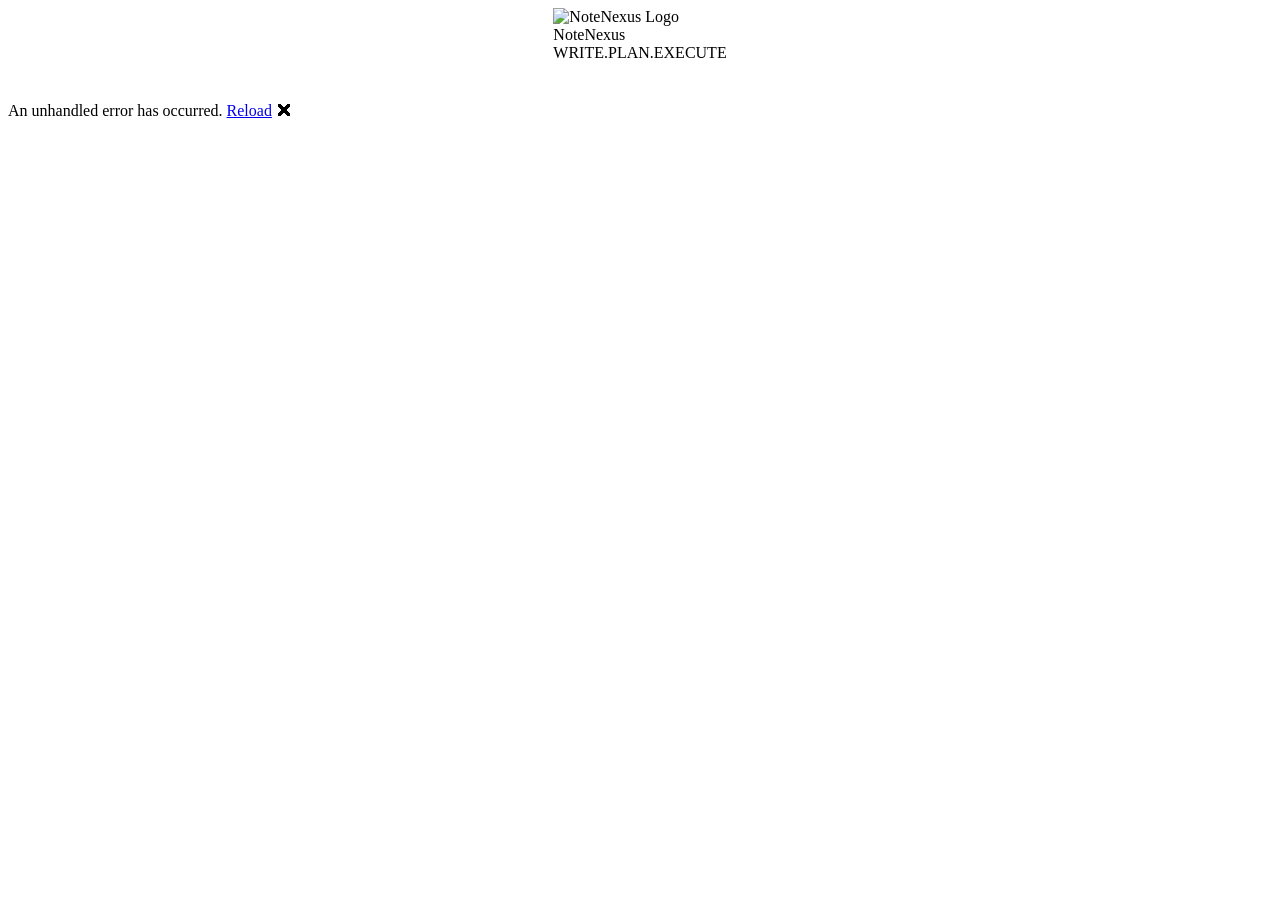
==== note-nexus-client/wwwroot/index.html @ 7351081a "Initial commit for NoteNexus" ====
<!DOCTYPE html>
<html lang="en">

<head>
    <meta charset="utf-8" />
    <meta name="viewport" content="width=device-width, initial-scale=1.0" />
    <meta name="description" content="NoteNexus - Smart productivity app for notes and tasks">
    <title>note-nexus-client</title>
    <base href="/" />
    <link rel="stylesheet" href="https://cdn.jsdelivr.net/npm/bootstrap-icons@1.11.3/font/bootstrap-icons.min.css">
    <link rel="stylesheet" href="lib/bootstrap/dist/css/bootstrap.min.css" />
    <link rel="stylesheet" href="css/app.css" />
    <link rel="icon" type="image/png" href="favicon.png" />
</head>

<body>
    <script>
        if (localStorage.getItem("theme") === "dark") {
            document.documentElement.classList.add("dark");
            document.body.classList.add("dark");
        }
    </script>

    <div id="app">
        <div class="splash-container">
            <div class="splash-content" style="display: flex; flex-direction: column; align-items: center; gap: 40px;">
                <div class="brand-composite brand-splash">
                    <img src="images/notenexus_icon_only.svg" alt="NoteNexus Logo"
                        class="brand-composite-img splash-icon-pulse" />
                    <div class="brand-composite-text-block">
                        <div class="brand-composite-title">NoteNexus</div>
                        <div class="brand-composite-line"></div>
                        <div class="brand-composite-subtitle">WRITE.PLAN.EXECUTE</div>
                    </div>
                </div>
                <div class="splash-spinner"></div>
            </div>
        </div>
    </div>

    <div id="blazor-error-ui">
        An unhandled error has occurred.
        <a href="." class="reload">Reload</a>
        <span class="dismiss">🗙</span>
    </div>

    <script src="js/theme.js"></script>
    <script src="_framework/blazor.webassembly.js"></script>
</body>
</html>
---- note-nexus-client/wwwroot/css/app.css ----
/* wwwroot/css/app.css */

:root {
    --bg-color: #f3f4f6;
    --sidebar-bg: linear-gradient(180deg, #0f4aa3, #1f7ae0);
    --card-bg: #ffffff;
    --text-color: #22324a;
    --muted-text: #888;
    --border-color: #e5e7eb;
    --input-bg: #ffffff;
    --button-bg: #1976d2;
    --button-text: #ffffff;
}

body.dark {
    --bg-color: #0f172a;
    --sidebar-bg: linear-gradient(180deg, #0b1220, #162033);
    --card-bg: #1e293b;
    --text-color: #f1f5f9;
    --muted-text: #cbd5e1;
    --border-color: #334155;
    --input-bg: #0f172a;
    --button-bg: #2563eb;
    --button-text: #ffffff;
}

:root {
    /* --- Default (Light Mode) Variables --- */
    --nexus-bg: #f4f7fa;         /* Main page background */
    --nexus-text: #333333;       /* Main text color */
    --card-bg: #ffffff;          /* Card background */
    --card-border: #e0e0e0;      /* Card border */
    --input-bg: #ffffff;         /* Inputs/Textareas */
    --input-border: #e0e0e0;     /* Input borders */
    /* You already have --nexus-blue defined somewhere, keep that! */
}

/* IMPORTANT: Tell the body to actually USE these variables */
body {
    background-color: var(--nexus-bg);
    color: var(--nexus-text);
    transition: background-color 0.3s ease, color 0.3s ease;
    margin: 0;
}

:root {
    /* The NoteNexus Color Palette */
    --nexus-blue: #1976d2;       /* Primary Action Color */
    --nexus-dark-blue: #0d47a1;  /* Sidebar Gradient Start */
    --nexus-light-blue: #2196f3; /* Sidebar Gradient End */
    --nexus-bg: #f0f2f5;         /* Light Grey Background */
    --nexus-text: #2c3e50;       /* Dark Text */
    --nexus-danger: #ef5350;     /* Delete Red */
    --card-radius: 12px;
    --card-shadow: 0 4px 12px rgba(0, 0, 0, 0.05);
}

body {
    background-color: var(--nexus-bg);
    font-family: 'Segoe UI', 'Roboto', Helvetica, Arial, sans-serif;
    color: var(--nexus-text);
}

/* --- SIDEBAR STYLING --- */
.sidebar {
    background-image: linear-gradient(180deg, var(--nexus-light-blue) 0%, var(--nexus-dark-blue) 100%);
    box-shadow: 4px 0 10px rgba(0,0,0,0.1);
}

.sidebar .nav-item a {
    color: rgba(255, 255, 255, 0.8) !important;
    border-radius: 8px;
    margin: 4px 12px;
    transition: all 0.2s ease;
}

.sidebar .nav-item a:hover {
    background-color: rgba(255, 255, 255, 0.1);
    color: white !important;
}

.sidebar .nav-item a.active {
    background-color: rgba(255, 255, 255, 0.25) !important;
    color: white !important;
    font-weight: 600;
    box-shadow: 0 2px 4px rgba(0,0,0,0.1);
}

.top-row.navbar {
    background-color: rgba(0,0,0,0.1);
    border-bottom: 1px solid rgba(255,255,255,0.1);
}

.navbar-brand {
    font-weight: bold;
    letter-spacing: 0.5px;
}

/* --- MAIN CONTENT CARDS --- */
.nexus-card {
    background-color: var(--card-bg);
    border-radius: var(--card-radius);
    box-shadow: var(--card-shadow);
    padding: 24px;
    border: 1px solid var(--card-border);
    transition: transform 0.2s, background-color 0.3s ease, color 0.3s ease, border-color 0.3s ease;
    color: var(--nexus-text);
}

/* Inputs */
input[type="text"], textarea {
    background-color: var(--input-bg);
    color: var(--nexus-text);
    border: 2px solid var(--input-border);
    border-radius: 8px;
    padding: 12px;
    transition: border-color 0.2s, background-color 0.3s ease, color 0.3s ease;
}

input[type="text"]:focus, textarea:focus {
    border-color: var(--nexus-blue);
    outline: none;
}

/* Buttons */
.btn-primary {
    background-color: var(--nexus-blue);
    border: none;
    border-radius: 6px;
    padding: 10px 20px;
    font-weight: 600;
    box-shadow: 0 2px 5px rgba(25, 118, 210, 0.3);
    color: white;
}

.btn-primary:hover {
    background-color: var(--nexus-dark-blue);
}

.btn-delete {
    color: var(--nexus-danger);
    background: #ffebee;
    border: none;
    padding: 8px 16px;
    border-radius: 6px;
    font-weight: 600;
    transition: background 0.2s;
}

.btn-delete:hover {
    background: #ffcdd2;
}

/* List Items */
.todo-item {
    background: var(--card-bg);
    border-bottom: 1px solid var(--card-border);
    padding: 16px;
    display: flex;
    align-items: center;
    justify-content: space-between;
    color: var(--nexus-text);
}

.todo-item:last-child {
    border-bottom: none;
}

/* 1. The Container for the whole page */
.page {
    display: flex;
    flex-direction: row;
    height: 100vh;
    overflow: hidden;
}

/* 2. The Sidebar (Force it to the left) */
.sidebar {
    width: 250px;
    height: 100vh;
    background-image: linear-gradient(180deg, var(--nexus-dark-blue) 0%, var(--nexus-blue) 100%);
    display: flex;
    flex-direction: column;
    z-index: 100;
}

/* 3. The Main Content Area (Take remaining space) */
main {
    flex: 1;
    overflow-y: auto;
    background-color: var(--nexus-bg);
    padding: 0;
    color: var(--nexus-text);
}

/* 4. Fix the Navigation Links spacing */
.nav-scrollable {
    display: flex;
    flex-direction: column;
    height: 100%;
    padding-top: 20px;
}

.nav-item {
    font-size: 1.1rem;
    margin-bottom: 5px;
}

/* Hide the hamburger menu on Desktop (we want a permanent sidebar) */
.navbar-toggler {
    display: none;
}

/* Make the top brand header look nice */
.top-row.navbar {
    height: 3.5rem;
    background-color: rgba(0,0,0,0.1);
    display: flex;
    align-items: center;
    padding-left: 1.5rem;
}

.navbar-brand {
    color: white !important;
    font-size: 1.2rem;
    font-weight: bold;
    text-decoration: none;
}

/* Delete icon */
button[title="Delete Task"]:hover {
    background-color: #d31919 !important;
}

/* --- MOBILE RESPONSIVENESS --- */
@media (max-width: 768px) {
    .page {
        flex-direction: column;
        color: var(--nexus-text);
    }

    .sidebar {
        width: 100%;
        height: auto;
        position: relative;
    }

    .navbar-toggler {
        display: block;
        border: 1px solid rgba(255,255,255,0.5);
        padding: 5px 10px;
        border-radius: 4px;
        background: transparent;
        cursor: pointer;
    }

    .navbar-toggler-icon {
        display: inline-block;
        width: 1.5em;
        height: 1.5em;
        background-image: url("data:image/svg+xml,%3csvg xmlns='http://www.w3.org/2000/svg' viewBox='0 0 30 30'%3e%3cpath stroke='rgba(255, 255, 255, 1)' stroke-linecap='round' stroke-miterlimit='10' stroke-width='2' d='M4 7h22M4 15h22M4 23h22'/%3e%3c/svg%3e");
        background-repeat: no-repeat;
        background-position: center;
        background-size: 100%;
    }

    main {
        height: calc(100vh - 60px);
    }
}

/* --- DESKTOP NAVIGATION FIX --- */
@media (min-width: 769px) {
    .nav-scrollable.collapse {
        display: block !important;
        height: 100% !important;
    }

    .nav-scrollable {
        display: block !important;
    }
}

/* --- NOTEPAD MOBILE LOGIC --- */

/* Desktop Default (Keep side-by-side) */
.notepad-list { width: 300px; display: flex; }
.notepad-editor { flex: 1; display: flex; }

/* Mobile Overrides */
@media (max-width: 768px) {
    .notepad-layout .notepad-list { 
        width: 100% !important; 
        display: flex !important; 
    }
    
    .notepad-layout .notepad-editor { 
        display: none !important; 
    }

    .notepad-layout.mobile-editing .notepad-list { 
        display: none !important; 
    }
    
    .notepad-layout.mobile-editing .notepad-editor { 
        display: flex !important; 
        width: 100% !important; 
    }
    
    .notepad-layout {
        height: calc(100vh - 60px) !important;
    }
}

/* --- SIDEBAR LOGO --- */
.logo-container {
    padding: 0 !important;
    display: flex;
    align-items: center;
    height: 100%;
}

.sidebar-logo {
    height: 40px; 
    width: auto;
    margin-left: 10px; 
}

/* --- REUSABLE DELETE COMPONENT --- */
.nexus-delete-btn {
    background-color: #ffebee;
    color: #d32f2f;
    border: none;
    padding: 8px 12px;
    border-radius: 6px;
    cursor: pointer;
    display: flex;
    align-items: center;
    gap: 6px;
    font-weight: 600;
    font-size: 0.9rem;
    transition: all 0.2s ease;
}

.nexus-delete-btn:hover {
    background-color: #ffcdd2;
    transform: translateY(-1px);
}

.nexus-delete-btn:active {
    transform: translateY(1px);
}

/* --- Dark Mode Overrides --- */
body.dark {
    --nexus-bg: #121212;
    --nexus-text: #e0e0e0;
    --card-bg: #1e1e1e;
    --card-border: #333333;
    --input-bg: #2d2d2d;
    --input-border: #444444;
    --nexus-blue: #64b5f6;
}

/* --- Ensure Components Use the Variables --- */
.nexus-card {
    background-color: var(--card-bg) !important;
    border-color: var(--card-border) !important;
    color: var(--nexus-text) !important;
    transition: all 0.3s ease;
}

input, textarea, select {
    background-color: var(--input-bg) !important;
    color: var(--nexus-text) !important;
    border-color: var(--input-border) !important;
    transition: all 0.3s ease;
}

body.dark .nexus-delete-btn {
    background-color: #4a2c2c;
    color: #ff8a80;
}

body.dark .nexus-delete-btn:hover {
    background-color: #5c3a3a;
}

/* --- MOBILE LAYOUT FIXES --- */
@media (max-width: 768px) {
    .page {
        flex-direction: column;
        height: auto;
        min-height: 100vh;
        overflow: visible;
    }

    .sidebar {
        width: 100%;
        height: auto;
        min-height: 70px;
        position: relative;
    }

    main {
        width: 100%;
        height: auto;
        overflow: visible;
    }

    .content {
        padding: 12px !important;
    }

    .top-bar {
        padding: 10px 12px !important;
        flex-wrap: wrap;
        gap: 8px;
    }

    .breadcrumbs {
        font-size: 0.85rem;
    }

    .nexus-card {
        width: 100%;
        max-width: 100%;
        margin: 0;
        padding: 16px;
        border-radius: 10px;
        box-sizing: border-box;
    }

    input[type="text"],
    textarea,
    select {
        width: 100%;
        box-sizing: border-box;
    }

    .btn-primary,
    .nexus-delete-btn,
    button {
        max-width: 100%;
    }

    .todo-item {
        gap: 10px;
        flex-wrap: wrap;
    }
}

@media (max-width: 768px) {
    .nav-scrollable {
        padding-top: 10px;
    }

    .nav-item {
        margin-bottom: 2px;
    }

    .sidebar .nav-item a {
        margin: 2px 8px;
        padding: 10px 12px;
        font-size: 0.95rem;
    }

    .top-row.navbar {
        height: auto;
        min-height: 60px;
        padding: 10px 14px;
    }

    .sidebar-logo {
        height: 30px;
    }
}

.bi {
    margin-right: 8px;
}

.bi {
    margin-right: 8px;
}

/* Mobile nav collapse behavior */
@media (max-width: 768px) {
    .navbar-toggler {
        display: block;
        border: 1px solid rgba(255,255,255,0.5);
        padding: 5px 10px;
        border-radius: 4px;
        background: transparent;
        cursor: pointer;
    }

    .navbar-toggler-icon {
        display: inline-block;
        width: 1.5em;
        height: 1.5em;
        background-image: url("data:image/svg+xml,%3csvg xmlns='http://www.w3.org/2000/svg' viewBox='0 0 30 30'%3e%3cpath stroke='rgba(255, 255, 255, 1)' stroke-linecap='round' stroke-miterlimit='10' stroke-width='2' d='M4 7h22M4 15h22M4 23h22'/%3e%3c/svg%3e");
        background-repeat: no-repeat;
        background-position: center;
        background-size: 100%;
    }

    .nav-scrollable.collapse {
        display: none;
    }

    .nav-scrollable {
        display: block;
        width: 100%;
        background: inherit;
    }
}

/* Desktop: always show menu */
@media (min-width: 769px) {
    .navbar-toggler {
        display: none;
    }

    .nav-scrollable {
        display: block !important;
        height: 100%;
    }

    .nav-scrollable.collapse {
        display: block !important;
    }
}

#blazor-error-ui {
    background: lightyellow;
    bottom: 0;
    box-shadow: 0 -1px 2px rgba(0, 0, 0, 0.2);
    display: none;
    left: 0;
    padding: 0.6rem 1.25rem 0.7rem 1.25rem;
    position: fixed;
    width: 100%;
    z-index: 1000;
}

#blazor-error-ui .dismiss {
    cursor: pointer;
    position: absolute;
    right: 0.75rem;
    top: 0.5rem;
}
/* --- SPLASH SCREEN STYLES --- */
.splash-container {
    display: flex;
    flex-direction: column;
    justify-content: center;
    align-items: center;
    height: 100vh;
    width: 100vw;
    background: linear-gradient(135deg, #0d47a1 0%, #1976d2 100%);
    position: fixed;
    top: 0;
    left: 0;
    z-index: 9999;
}

.splash-content {
    text-align: center;
    color: white;
    animation: fadeIn 1s ease-out;
}

.splash-logo {
    font-size: 3rem;
    font-weight: 800;
    letter-spacing: 2px;
    margin-bottom: 20px;
    display: flex;
    align-items: center;
    justify-content: center;
    gap: 15px;
}

.splash-icon-pulse {
    font-size: 3.5rem;
    color: #4fc3f7;
    animation: pulse 2s infinite ease-in-out;
}

.splash-spinner {
    width: 50px;
    height: 50px;
    border: 4px solid rgba(255, 255, 255, 0.3);
    border-radius: 50%;
    border-top-color: #fff;
    animation: spin 1s ease-in-out infinite;
    margin: 0 auto 20px;
}

.splash-text {
    font-size: 1.1rem;
    font-weight: 500;
    opacity: 0.9;
    letter-spacing: 1px;
    animation: pulseText 2s infinite ease-in-out;
}

@keyframes pulse {
    0% { transform: scale(1); opacity: 1; }
    50% { transform: scale(1.1); opacity: 0.8; }
    100% { transform: scale(1); opacity: 1; }
}

@keyframes spin {
    to { transform: rotate(360deg); }
}

@keyframes fadeIn {
    from { opacity: 0; transform: translateY(20px); }
    to { opacity: 1; transform: translateY(0); }
}

@keyframes pulseText {
    0%, 100% { opacity: 0.7; }
    50% { opacity: 1; }
}

body.dark .splash-container {
    background: linear-gradient(135deg, #0b1220 0%, #162033 100%);
}

.auth-logo-img {
    height: 35px;
    width: auto;
}

.splash-logo-img {
    height: 70px;
    width: auto;
}

/* --- COMPOSITE BRAND LOGO --- */
.brand-composite {
    display: flex;
    align-items: center;
}
.brand-composite-img {
    width: auto;
}
.brand-composite-text-block {
    display: flex;
    flex-direction: column;
    text-align: left;
}
.brand-composite-title {
    font-weight: 900;
    line-height: 1;
    color: inherit;
}
.brand-composite-line {
    background-color: #4fc3f7;
    width: 100%;
}
.brand-composite-subtitle {
    font-weight: 500;
    opacity: 0.85;
}

/* Size: Splash Screen */
.brand-splash { gap: 20px; color: white; }
.brand-splash .brand-composite-img { height: 180px; }
.brand-splash .brand-composite-title { font-size: 7rem; letter-spacing: 4px; }
.brand-splash .brand-composite-line { height: 6px; margin: 12px 0; border-radius: 4px; }
.brand-splash .brand-composite-subtitle { font-size: 2rem; letter-spacing: 2px; }

/* Size: Auth Pages */
.brand-auth { gap: 12px; color: var(--nexus-text); }
.brand-auth .brand-composite-img { height: 45px; }
.brand-auth .brand-composite-title { font-size: 1.8rem; letter-spacing: 1px; }
.brand-auth .brand-composite-line { height: 3px; margin: 4px 0; border-radius: 2px; }
.brand-auth .brand-composite-subtitle { font-size: 0.75rem; letter-spacing: 0.5px; }

/* Size: Sidebar */
.brand-sidebar { gap: 10px; color: white; padding-left: 5px; }
.brand-sidebar .brand-composite-img { height: 35px; }
.brand-sidebar .brand-composite-title { font-size: 1.3rem; letter-spacing: 0.5px; }
.brand-sidebar .brand-composite-line { height: 2px; margin: 3px 0; border-radius: 2px; }
.brand-sidebar .brand-composite-subtitle { font-size: 0.55rem; letter-spacing: 0.5px; opacity: 0.7; }

/* --- COMPOSITE BRAND LOGO MOBILE FIXES --- */
@media (max-width: 768px) {
    /* Splash Screen Mobile Adjustments */
    .brand-splash { gap: 15px; flex-direction: column; text-align: center; }
    .brand-splash .brand-composite-text-block { align-items: center; text-align: center; }
    .brand-splash .brand-composite-img { height: 90px; }
    .brand-splash .brand-composite-title { font-size: 2.8rem; letter-spacing: 1px; }
    .brand-splash .brand-composite-line { height: 4px; margin: 6px 0; width: 60%; }
    .brand-splash .brand-composite-subtitle { font-size: 0.9rem; letter-spacing: 1px; }

    /* Auth Pages Mobile Adjustments */
    .brand-auth { gap: 10px; }
    .brand-auth .brand-composite-img { height: 35px; }
    .brand-auth .brand-composite-title { font-size: 1.4rem; letter-spacing: 0.5px; }
    .brand-auth .brand-composite-line { height: 2px; margin: 3px 0; }
    .brand-auth .brand-composite-subtitle { font-size: 0.6rem; letter-spacing: 0.2px; }

    /* Sidebar Mobile Adjustments */
    .brand-sidebar { gap: 8px; padding-left: 0; }
    .brand-sidebar .brand-composite-img { height: 28px; }
    .brand-sidebar .brand-composite-title { font-size: 1.2rem; letter-spacing: 0.5px; }
    .brand-sidebar .brand-composite-line { height: 2px; margin: 2px 0; }
    .brand-sidebar .brand-composite-subtitle { font-size: 0.55rem; letter-spacing: 0.2px; }

    /* Layout fixes */
    .top-row.navbar {
        justify-content: center;
        width: 100%;
        box-sizing: border-box;
        position: relative;
    }
    .navbar-toggler {
        position: absolute;
        right: 14px;
    }
}
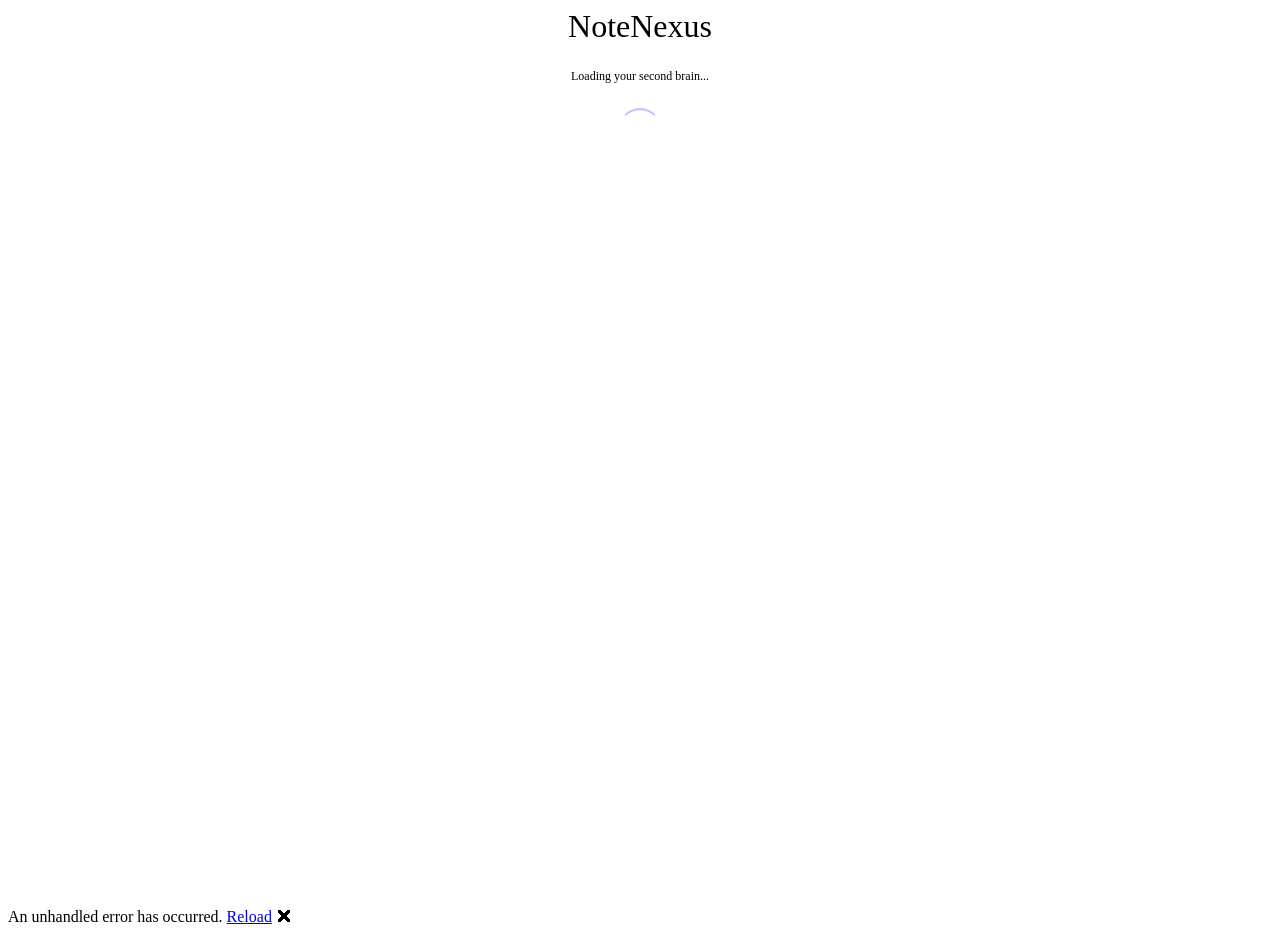
==== commit a5f51e98: "feat: complete UI redesign - premium dark theme with Fraunces typography, gradient accents, and glas" ====
--- a/note-nexus-client/wwwroot/index.html
+++ b/note-nexus-client/wwwroot/index.html
@@ -4,36 +4,28 @@
 <head>
     <meta charset="utf-8" />
     <meta name="viewport" content="width=device-width, initial-scale=1.0" />
-    <meta name="description" content="NoteNexus - Smart productivity app for notes and tasks">
-    <title>note-nexus-client</title>
+    <meta name="description" content="NoteNexus - Your second brain for notes and tasks">
+    <title>NoteNexus</title>
     <base href="/" />
+    <link rel="preconnect" href="https://fonts.googleapis.com">
+    <link rel="preconnect" href="https://fonts.gstatic.com" crossorigin>
+    <link href="https://fonts.googleapis.com/css2?family=Fraunces:ital,opsz,wght@0,9..144,300;0,9..144,500;1,9..144,300&family=DM+Sans:wght@300;400;500&display=swap" rel="stylesheet">
     <link rel="stylesheet" href="https://cdn.jsdelivr.net/npm/bootstrap-icons@1.11.3/font/bootstrap-icons.min.css">
-    <link rel="stylesheet" href="lib/bootstrap/dist/css/bootstrap.min.css" />
     <link rel="stylesheet" href="css/app.css" />
+    <link rel="stylesheet" href="css/dashboard-redesign.css" />
     <link rel="icon" type="image/png" href="favicon.png" />
 </head>
 
 <body>
-    <script>
-        if (localStorage.getItem("theme") === "dark") {
-            document.documentElement.classList.add("dark");
-            document.body.classList.add("dark");
-        }
-    </script>
-
     <div id="app">
-        <div class="splash-container">
-            <div class="splash-content" style="display: flex; flex-direction: column; align-items: center; gap: 40px;">
-                <div class="brand-composite brand-splash">
-                    <img src="images/notenexus_icon_only.svg" alt="NoteNexus Logo"
-                        class="brand-composite-img splash-icon-pulse" />
-                    <div class="brand-composite-text-block">
-                        <div class="brand-composite-title">NoteNexus</div>
-                        <div class="brand-composite-line"></div>
-                        <div class="brand-composite-subtitle">WRITE.PLAN.EXECUTE</div>
-                    </div>
+        <div class="nn-root" style="height:100vh; justify-content:center; align-items:center;">
+            <div style="display:flex; flex-direction:column; align-items:center; gap:24px; animation: fadeIn 0.8s ease-out;">
+                <div class="nn-logo-mark" style="font-size:32px; gap:12px;">
+                    <span class="nn-logo-dot" style="width:12px; height:12px;"></span>
+                    NoteNexus
                 </div>
-                <div class="splash-spinner"></div>
+                <div class="nn-logo-sub" style="font-size:12px;">Loading your second brain...</div>
+                <div style="width:40px; height:40px; border:2px solid rgba(255,255,255,0.1); border-top-color:rgba(167,139,250,0.6); border-radius:50%; animation:spin 0.8s linear infinite;"></div>
             </div>
         </div>
     </div>
@@ -44,6 +36,11 @@
         <span class="dismiss">🗙</span>
     </div>
 
+    <style>
+        @keyframes spin { to { transform: rotate(360deg); } }
+        @keyframes fadeIn { from { opacity: 0; transform: translateY(10px); } to { opacity: 1; transform: translateY(0); } }
+    </style>
+
     <script src="js/theme.js"></script>
     <script src="_framework/blazor.webassembly.js"></script>
 </body>
--- a/note-nexus-client/wwwroot/css/dashboard-redesign.css
+++ b/note-nexus-client/wwwroot/css/dashboard-redesign.css
@@ -0,0 +1,605 @@
+@import url('https://fonts.googleapis.com/css2?family=Fraunces:ital,opsz,wght@0,9..144,300;0,9..144,500;1,9..144,300&family=DM+Sans:wght@300;400;500&display=swap');
+
+.nn-root {
+  display: flex;
+  height: 100vh;
+  font-family: 'DM Sans', sans-serif;
+  background: #0d0d0f;
+  overflow: hidden;
+  position: relative;
+}
+
+.nn-sidebar {
+  width: 220px;
+  background: #111114;
+  border-right: 0.5px solid rgba(255,255,255,0.07);
+  display: flex;
+  flex-direction: column;
+  padding: 24px 0;
+  flex-shrink: 0;
+}
+
+.nn-logo {
+  padding: 0 20px 28px;
+  border-bottom: 0.5px solid rgba(255,255,255,0.06);
+}
+
+.nn-logo-mark {
+  font-family: 'Fraunces', serif;
+  font-weight: 500;
+  font-size: 20px;
+  color: #fff;
+  letter-spacing: -0.5px;
+  display: flex;
+  align-items: center;
+  gap: 8px;
+}
+
+.nn-logo-dot {
+  width: 8px; height: 8px;
+  background: linear-gradient(135deg, #a78bfa, #60a5fa);
+  border-radius: 50%;
+  display: inline-block;
+}
+
+.nn-logo-sub {
+  font-size: 10px;
+  color: rgba(255,255,255,0.3);
+  margin-top: 2px;
+  letter-spacing: 1px;
+  text-transform: uppercase;
+  font-weight: 400;
+}
+
+.nn-workspace {
+  padding: 16px 20px 0;
+  font-size: 10px;
+  letter-spacing: 1px;
+  color: rgba(255,255,255,0.25);
+  text-transform: uppercase;
+  font-weight: 500;
+}
+
+.nn-user-badge {
+  margin: 8px 12px 16px;
+  background: rgba(255,255,255,0.04);
+  border: 0.5px solid rgba(255,255,255,0.08);
+  border-radius: 8px;
+  padding: 8px 10px;
+  display: flex;
+  align-items: center;
+  gap: 8px;
+  cursor: pointer;
+}
+
+.nn-avatar {
+  width: 26px; height: 26px;
+  border-radius: 50%;
+  background: linear-gradient(135deg, #a78bfa 0%, #60a5fa 100%);
+  display: flex; align-items: center; justify-content: center;
+  font-size: 10px; font-weight: 500; color: #fff;
+  flex-shrink: 0;
+}
+
+.nn-user-name {
+  font-size: 12px;
+  color: rgba(255,255,255,0.65);
+  white-space: nowrap;
+  overflow: hidden;
+  text-overflow: ellipsis;
+}
+
+.nn-nav {
+  padding: 4px 12px;
+  flex: 1;
+}
+
+.nn-nav-label {
+  font-size: 10px;
+  letter-spacing: 1px;
+  color: rgba(255,255,255,0.2);
+  text-transform: uppercase;
+  padding: 12px 8px 6px;
+  font-weight: 500;
+}
+
+.nn-nav-item {
+  display: flex;
+  align-items: center;
+  gap: 10px;
+  padding: 9px 10px;
+  border-radius: 8px;
+  cursor: pointer;
+  color: rgba(255,255,255,0.45);
+  font-size: 13.5px;
+  font-weight: 400;
+  transition: all 0.15s;
+  margin-bottom: 1px;
+  text-decoration: none;
+}
+
+.nn-nav-item:hover {
+  background: rgba(255,255,255,0.05);
+  color: rgba(255,255,255,0.8);
+}
+
+.nn-nav-item.active {
+  background: rgba(167,139,250,0.12);
+  color: #c4b5fd;
+}
+
+.nn-nav-icon {
+  width: 15px; height: 15px; opacity: 0.7;
+  flex-shrink: 0;
+}
+
+.nn-nav-item.active .nn-nav-icon { opacity: 1; }
+
+.nn-nav-count {
+  margin-left: auto;
+  background: rgba(167,139,250,0.2);
+  color: #a78bfa;
+  font-size: 10px;
+  font-weight: 500;
+  padding: 1px 6px;
+  border-radius: 20px;
+}
+
+.nn-sidebar-footer {
+  padding: 16px 12px 0;
+  border-top: 0.5px solid rgba(255,255,255,0.06);
+}
+
+.nn-logout-btn {
+  width: 100%;
+  padding: 8px 10px;
+  border-radius: 8px;
+  border: 0.5px solid rgba(255,255,255,0.08);
+  background: transparent;
+  color: rgba(255,255,255,0.3);
+  font-size: 12px;
+  font-family: 'DM Sans', sans-serif;
+  cursor: pointer;
+  display: flex; align-items: center; gap: 8px;
+  transition: all 0.15s;
+}
+.nn-logout-btn:hover { color: rgba(255,255,255,0.6); background: rgba(255,255,255,0.04); }
+
+.nn-main {
+  flex: 1;
+  background: #0d0d0f;
+  overflow: hidden;
+  display: flex;
+  flex-direction: column;
+}
+
+.nn-topbar {
+  height: 52px;
+  border-bottom: 0.5px solid rgba(255,255,255,0.06);
+  display: flex;
+  align-items: center;
+  padding: 0 24px;
+  gap: 12px;
+  flex-shrink: 0;
+}
+
+.nn-breadcrumb {
+  font-size: 13px;
+  color: rgba(255,255,255,0.3);
+  display: flex; align-items: center; gap: 6px;
+}
+
+.nn-breadcrumb span { color: rgba(255,255,255,0.65); }
+
+.nn-topbar-actions {
+  margin-left: auto;
+  display: flex; align-items: center; gap: 8px;
+}
+
+.nn-search {
+  background: rgba(255,255,255,0.05);
+  border: 0.5px solid rgba(255,255,255,0.08);
+  border-radius: 8px;
+  padding: 6px 12px;
+  font-size: 12px;
+  color: rgba(255,255,255,0.5);
+  font-family: 'DM Sans', sans-serif;
+  width: 160px;
+}
+
+.nn-icon-btn {
+  width: 32px; height: 32px;
+  border-radius: 8px;
+  border: 0.5px solid rgba(255,255,255,0.08);
+  background: rgba(255,255,255,0.04);
+  display: flex; align-items: center; justify-content: center;
+  cursor: pointer;
+  color: rgba(255,255,255,0.4);
+}
+
+.nn-content {
+  flex: 1;
+  padding: 24px;
+  overflow: auto;
+  display: grid;
+  grid-template-columns: 1fr 1fr;
+  gap: 16px;
+  align-content: start;
+}
+
+.nn-stat-row {
+  grid-column: 1 / -1;
+  display: grid;
+  grid-template-columns: repeat(3, 1fr);
+  gap: 10px;
+}
+
+.nn-stat {
+  background: rgba(255,255,255,0.03);
+  border: 0.5px solid rgba(255,255,255,0.07);
+  border-radius: 10px;
+  padding: 14px 16px;
+}
+
+.nn-stat-label {
+  font-size: 11px;
+  color: rgba(255,255,255,0.3);
+  text-transform: uppercase;
+  letter-spacing: 0.8px;
+  font-weight: 500;
+  margin-bottom: 6px;
+}
+
+.nn-stat-value {
+  font-family: 'Fraunces', serif;
+  font-size: 26px;
+  font-weight: 300;
+  color: #fff;
+  line-height: 1;
+}
+
+.nn-stat-delta {
+  font-size: 11px;
+  color: #34d399;
+  margin-top: 4px;
+}
+
+.nn-card {
+  background: #111114;
+  border: 0.5px solid rgba(255,255,255,0.07);
+  border-radius: 14px;
+  padding: 20px;
+  display: flex;
+  flex-direction: column;
+  gap: 14px;
+  min-height: 240px;
+}
+
+.nn-card-header {
+  display: flex;
+  align-items: center;
+  justify-content: space-between;
+}
+
+.nn-card-title {
+  font-family: 'Fraunces', serif;
+  font-size: 17px;
+  font-weight: 500;
+  color: #fff;
+  letter-spacing: -0.3px;
+  display: flex; align-items: center; gap: 8px;
+}
+
+.nn-card-icon {
+  width: 28px; height: 28px;
+  border-radius: 8px;
+  display: flex; align-items: center; justify-content: center;
+  font-size: 13px;
+}
+
+.nn-card-icon.todo { background: rgba(167,139,250,0.15); }
+.nn-card-icon.notes { background: rgba(251,191,36,0.12); }
+
+.nn-add-row {
+  display: flex; gap: 8px;
+}
+
+.nn-input {
+  flex: 1;
+  background: rgba(255,255,255,0.04);
+  border: 0.5px solid rgba(255,255,255,0.1);
+  border-radius: 8px;
+  padding: 8px 12px;
+  font-size: 13px;
+  color: rgba(255,255,255,0.7);
+  font-family: 'DM Sans', sans-serif;
+  outline: none;
+}
+
+.nn-input:focus {
+  border-color: rgba(167,139,250,0.4);
+  background: rgba(167,139,250,0.05);
+}
+
+.nn-input::placeholder { color: rgba(255,255,255,0.2); }
+
+.nn-btn-primary {
+  background: linear-gradient(135deg, #7c3aed, #4f46e5);
+  border: none;
+  border-radius: 8px;
+  padding: 8px 16px;
+  font-size: 12px;
+  font-weight: 500;
+  color: #fff;
+  font-family: 'DM Sans', sans-serif;
+  cursor: pointer;
+  white-space: nowrap;
+}
+
+.nn-task-list {
+  display: flex; flex-direction: column; gap: 6px;
+}
+
+.nn-task {
+  display: flex; align-items: center; gap: 10px;
+  padding: 9px 10px;
+  border-radius: 8px;
+  background: rgba(255,255,255,0.02);
+  border: 0.5px solid rgba(255,255,255,0.05);
+  cursor: pointer;
+  transition: all 0.15s;
+}
+
+.nn-task:hover { background: rgba(255,255,255,0.05); }
+
+.nn-task.done .nn-task-text {
+  text-decoration: line-through;
+  color: rgba(255,255,255,0.2);
+}
+
+.nn-checkbox {
+  width: 16px; height: 16px;
+  border-radius: 4px;
+  border: 1.5px solid rgba(255,255,255,0.15);
+  flex-shrink: 0;
+  display: flex; align-items: center; justify-content: center;
+}
+
+.nn-task.done .nn-checkbox {
+  background: #7c3aed;
+  border-color: #7c3aed;
+}
+
+.nn-check-mark {
+  width: 8px; height: 5px;
+  border-bottom: 1.5px solid #fff;
+  border-left: 1.5px solid #fff;
+  transform: rotate(-45deg) translateY(-1px);
+}
+
+.nn-task-text {
+  font-size: 13px;
+  color: rgba(255,255,255,0.65);
+  flex: 1;
+}
+
+.nn-task-tag {
+  font-size: 10px;
+  padding: 2px 7px;
+  border-radius: 20px;
+  font-weight: 500;
+}
+
+.nn-tag-high { background: rgba(239,68,68,0.12); color: #f87171; }
+.nn-tag-mid { background: rgba(251,191,36,0.12); color: #fbbf24; }
+.nn-tag-low { background: rgba(52,211,153,0.12); color: #34d399; }
+
+.nn-textarea {
+  background: rgba(255,255,255,0.03);
+  border: 0.5px solid rgba(255,255,255,0.08);
+  border-radius: 8px;
+  padding: 10px 12px;
+  font-size: 13px;
+  color: rgba(255,255,255,0.6);
+  font-family: 'DM Sans', sans-serif;
+  resize: none;
+  flex: 1;
+  outline: none;
+  line-height: 1.6;
+  min-height: 80px;
+}
+
+.nn-textarea:focus {
+  border-color: rgba(251,191,36,0.3);
+  background: rgba(251,191,36,0.03);
+}
+
+.nn-textarea::placeholder { color: rgba(255,255,255,0.18); }
+
+.nn-note-actions {
+  display: flex; justify-content: space-between; align-items: center;
+}
+
+.nn-tag-row {
+  display: flex; gap: 6px;
+}
+
+.nn-note-tag {
+  font-size: 10px;
+  padding: 3px 8px;
+  border-radius: 20px;
+  background: rgba(255,255,255,0.05);
+  border: 0.5px solid rgba(255,255,255,0.08);
+  color: rgba(255,255,255,0.35);
+  cursor: pointer;
+}
+
+.nn-btn-save {
+  background: rgba(251,191,36,0.15);
+  border: 0.5px solid rgba(251,191,36,0.25);
+  border-radius: 8px;
+  padding: 7px 14px;
+  font-size: 12px;
+  font-weight: 500;
+  color: #fbbf24;
+  font-family: 'DM Sans', sans-serif;
+  cursor: pointer;
+}
+
+.nn-saved-notes {
+  display: flex; flex-direction: column; gap: 6px;
+}
+
+.nn-note-pill {
+  display: flex; align-items: center; gap: 8px;
+  padding: 7px 10px;
+  background: rgba(255,255,255,0.02);
+  border: 0.5px solid rgba(255,255,255,0.05);
+  border-radius: 7px;
+}
+
+.nn-note-pill-dot {
+  width: 6px; height: 6px;
+  border-radius: 50%;
+  background: #fbbf24;
+  flex-shrink: 0;
+}
+
+.nn-note-pill-text {
+  font-size: 12px;
+  color: rgba(255,255,255,0.45);
+  flex: 1;
+  white-space: nowrap;
+  overflow: hidden;
+  text-overflow: ellipsis;
+}
+
+.nn-note-pill-time {
+  font-size: 10px;
+  color: rgba(255,255,255,0.2);
+}
+
+.nn-glow {
+  position: absolute;
+  width: 300px; height: 300px;
+  border-radius: 50%;
+  filter: blur(80px);
+  pointer-events: none;
+  opacity: 0.07;
+}
+
+.nn-glow-purple { background: #7c3aed; top: -80px; right: 80px; }
+.nn-glow-blue { background: #2563eb; bottom: -100px; right: 200px; }
+
+/* --- AUTH PAGES --- */
+.nn-auth-card {
+  background: #111114;
+  border: 0.5px solid rgba(255,255,255,0.07);
+  border-radius: 14px;
+  padding: 32px;
+  width: 100%;
+  max-width: 380px;
+  display: flex;
+  flex-direction: column;
+  gap: 20px;
+}
+
+.nn-auth-title {
+  font-family: 'Fraunces', serif;
+  font-size: 22px;
+  font-weight: 500;
+  color: #fff;
+  letter-spacing: -0.3px;
+  margin: 0;
+}
+
+.nn-auth-subtitle {
+  font-size: 13px;
+  color: rgba(255,255,255,0.3);
+  margin: -12px 0 0;
+}
+
+.nn-auth-field {
+  display: flex;
+  flex-direction: column;
+  gap: 6px;
+}
+
+.nn-auth-label {
+  font-size: 12px;
+  color: rgba(255,255,255,0.4);
+  font-weight: 500;
+}
+
+.nn-auth-error {
+  background: rgba(239,68,68,0.1);
+  border: 0.5px solid rgba(239,68,68,0.2);
+  border-radius: 8px;
+  padding: 10px 14px;
+  font-size: 12px;
+  color: #f87171;
+}
+
+.nn-auth-submit {
+  width: 100%;
+  padding: 10px 16px;
+  font-size: 13px;
+  margin-top: 4px;
+  display: flex;
+  align-items: center;
+  justify-content: center;
+}
+
+.nn-auth-footer {
+  text-align: center;
+  font-size: 12px;
+  color: rgba(255,255,255,0.3);
+}
+
+.nn-auth-link {
+  color: #a78bfa;
+  text-decoration: none;
+  font-weight: 500;
+}
+
+.nn-auth-link:hover {
+  color: #c4b5fd;
+  text-decoration: underline;
+}
+
+/* --- BLAZOR ERROR UI --- */
+#blazor-error-ui {
+  background: #1a1a1e;
+  border-top: 1px solid rgba(239,68,68,0.3);
+  bottom: 0;
+  display: none;
+  left: 0;
+  padding: 0.6rem 1.25rem 0.7rem 1.25rem;
+  position: fixed;
+  width: 100%;
+  z-index: 1000;
+  color: #f87171;
+  font-family: 'DM Sans', sans-serif;
+  font-size: 13px;
+}
+
+#blazor-error-ui .reload {
+  color: #a78bfa;
+}
+
+#blazor-error-ui .dismiss {
+  cursor: pointer;
+  position: absolute;
+  right: 0.75rem;
+  top: 0.5rem;
+}
+
+/* --- MOBILE RESPONSIVENESS --- */
+@media (max-width: 768px) {
+  .nn-sidebar { display: none; }
+  .nn-content { grid-template-columns: 1fr; }
+  .nn-stat-row { grid-template-columns: 1fr; }
+  .nn-topbar { padding: 0 16px; }
+  .nn-search { width: 120px; }
+  .nn-auth-card { margin: 0 16px; }
+}
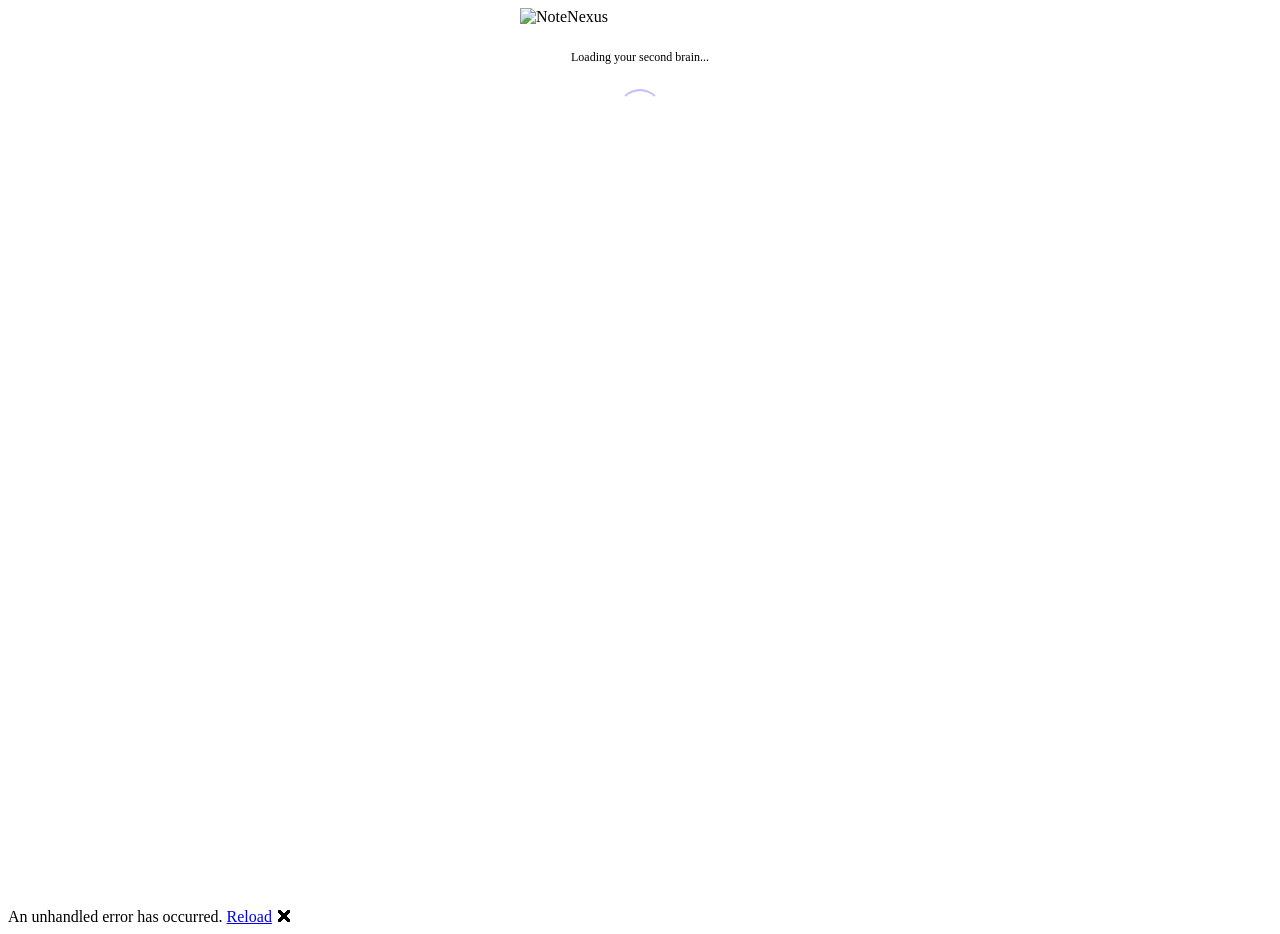
==== commit 0e95207d: "feat: replace text/dot logo with official NoteNexus SVG concept logo across all layouts" ====
--- a/note-nexus-client/wwwroot/index.html
+++ b/note-nexus-client/wwwroot/index.html
@@ -20,10 +20,7 @@
     <div id="app">
         <div class="nn-root" style="height:100vh; justify-content:center; align-items:center;">
             <div style="display:flex; flex-direction:column; align-items:center; gap:24px; animation: fadeIn 0.8s ease-out;">
-                <div class="nn-logo-mark" style="font-size:32px; gap:12px;">
-                    <span class="nn-logo-dot" style="width:12px; height:12px;"></span>
-                    NoteNexus
-                </div>
+                <img src="images/notenexus_concept2_transparent.svg" alt="NoteNexus" style="width:240px; height:auto;" />
                 <div class="nn-logo-sub" style="font-size:12px;">Loading your second brain...</div>
                 <div style="width:40px; height:40px; border:2px solid rgba(255,255,255,0.1); border-top-color:rgba(167,139,250,0.6); border-radius:50%; animation:spin 0.8s linear infinite;"></div>
             </div>
--- a/note-nexus-client/wwwroot/css/dashboard-redesign.css
+++ b/note-nexus-client/wwwroot/css/dashboard-redesign.css
@@ -24,22 +24,22 @@
   border-bottom: 0.5px solid rgba(255,255,255,0.06);
 }
 
-.nn-logo-mark {
-  font-family: 'Fraunces', serif;
-  font-weight: 500;
-  font-size: 20px;
-  color: #fff;
-  letter-spacing: -0.5px;
-  display: flex;
-  align-items: center;
-  gap: 8px;
-}
-
-.nn-logo-dot {
-  width: 8px; height: 8px;
-  background: linear-gradient(135deg, #a78bfa, #60a5fa);
-  border-radius: 50%;
-  display: inline-block;
+.nn-logo-img {
+  width: 140px;
+  height: auto;
+  display: block;
+}
+
+.nn-logo-img-sm {
+  width: 110px;
+  height: auto;
+  display: block;
+}
+
+.nn-logo-img-auth {
+  width: 180px;
+  height: auto;
+  display: block;
 }
 
 .nn-logo-sub {
@@ -565,6 +565,91 @@
 .nn-auth-link:hover {
   color: #c4b5fd;
   text-decoration: underline;
+}
+
+/* --- OVERRIDE legacy app.css !important rules --- */
+/* The old app.css forces white backgrounds on ALL inputs.
+   These rules reclaim dark styling for the new design. */
+.nn-root input,
+.nn-root textarea,
+.nn-root select,
+.nn-auth-card input,
+.nn-auth-card textarea,
+.nn-auth-root input,
+.nn-auth-root textarea {
+  background-color: rgba(255,255,255,0.04) !important;
+  color: rgba(255,255,255,0.7) !important;
+  border-color: rgba(255,255,255,0.1) !important;
+  border-radius: 8px;
+  font-family: 'DM Sans', sans-serif;
+}
+
+.nn-root input:focus,
+.nn-root textarea:focus,
+.nn-auth-card input:focus,
+.nn-auth-card textarea:focus,
+.nn-auth-root input:focus,
+.nn-auth-root textarea:focus {
+  border-color: rgba(167,139,250,0.4) !important;
+  background-color: rgba(167,139,250,0.05) !important;
+  outline: none;
+}
+
+.nn-root input::placeholder,
+.nn-root textarea::placeholder,
+.nn-auth-card input::placeholder,
+.nn-auth-card textarea::placeholder {
+  color: rgba(255,255,255,0.2) !important;
+}
+
+/* Force body dark background for auth pages */
+.nn-auth-root {
+  background: #0d0d0f !important;
+}
+
+/* Password field wrapper - keeps toggle button aligned */
+.nn-password-wrapper {
+  position: relative;
+  width: 100%;
+}
+
+.nn-password-input {
+  width: 100% !important;
+  padding-right: 40px !important;
+  box-sizing: border-box !important;
+}
+
+.nn-password-toggle {
+  position: absolute;
+  right: 8px;
+  top: 50%;
+  transform: translateY(-50%);
+  background: none;
+  border: none;
+  color: rgba(255,255,255,0.3);
+  cursor: pointer;
+  padding: 4px;
+  font-size: 14px;
+  line-height: 1;
+}
+
+.nn-password-toggle:hover {
+  color: rgba(255,255,255,0.6);
+}
+
+/* Auth card input consistency */
+.nn-auth-card .nn-input {
+  width: 100% !important;
+  box-sizing: border-box !important;
+}
+
+/* Ensure auth main takes full height for centering */
+.nn-auth-main {
+  flex: 1;
+  display: flex;
+  align-items: center;
+  justify-content: center;
+  padding: 0 1.5rem 2rem;
 }
 
 /* --- BLAZOR ERROR UI --- */
@@ -594,12 +679,310 @@
   top: 0.5rem;
 }
 
-/* --- MOBILE RESPONSIVENESS --- */
+/* ========================================
+   MOBILE BOTTOM NAVIGATION BAR
+   ======================================== */
+.nn-bottom-nav {
+  display: none; /* Hidden on desktop */
+}
+
+/* ========================================
+   MOBILE TOPBAR (replaces desktop topbar)
+   ======================================== */
+.nn-mobile-topbar {
+  display: none; /* Hidden on desktop */
+}
+
+/* ========================================
+   GREETING SECTION
+   ======================================== */
+.nn-greeting {
+  display: none; /* Hidden on desktop */
+}
+
+/* ========================================
+   MOBILE RESPONSIVENESS
+   ======================================== */
 @media (max-width: 768px) {
-  .nn-sidebar { display: none; }
-  .nn-content { grid-template-columns: 1fr; }
-  .nn-stat-row { grid-template-columns: 1fr; }
-  .nn-topbar { padding: 0 16px; }
-  .nn-search { width: 120px; }
+  /* Hide desktop sidebar */
+  .nn-sidebar { display: none !important; }
+
+  /* Hide desktop topbar */
+  .nn-topbar { display: none !important; }
+
+  /* Show mobile topbar */
+  .nn-mobile-topbar {
+    display: flex !important;
+    height: 48px;
+    background: #111114;
+    border-bottom: 0.5px solid rgba(255,255,255,0.06);
+    align-items: center;
+    padding: 0 16px;
+    gap: 10px;
+    flex-shrink: 0;
+  }
+
+  .nn-mobile-logo {
+    display: flex;
+    align-items: center;
+    flex: 1;
+  }
+
+  .nn-mobile-avatar {
+    width: 28px; height: 28px;
+    border-radius: 50%;
+    background: linear-gradient(135deg, #7c3aed, #4f46e5);
+    display: flex; align-items: center; justify-content: center;
+    font-size: 10px; font-weight: 500; color: #fff;
+    flex-shrink: 0;
+  }
+
+  .nn-icon-btn-sm {
+    width: 28px; height: 28px;
+    border-radius: 7px;
+    border: 0.5px solid rgba(255,255,255,0.1);
+    background: rgba(255,255,255,0.04);
+    display: flex; align-items: center; justify-content: center;
+    color: rgba(255,255,255,0.4);
+  }
+
+  /* Show greeting */
+  .nn-greeting {
+    display: block !important;
+    padding: 0 2px;
+  }
+
+  .nn-greeting-sub {
+    font-size: 10px;
+    color: rgba(255,255,255,0.3);
+    letter-spacing: 0.8px;
+    text-transform: uppercase;
+    font-weight: 500;
+    margin-bottom: 4px;
+  }
+
+  .nn-greeting-main {
+    font-family: 'Fraunces', serif;
+    font-size: 20px;
+    font-weight: 300;
+    color: #fff;
+    letter-spacing: -0.4px;
+  }
+
+  .nn-greeting-main em {
+    font-style: italic;
+    color: #c4b5fd;
+  }
+
+  /* Content area adjustments */
+  .nn-content {
+    grid-template-columns: 1fr;
+    padding: 14px 12px;
+    gap: 12px;
+    padding-bottom: 72px; /* Space for bottom nav */
+  }
+
+  /* Compact stat cards */
+  .nn-stat-row {
+    grid-template-columns: repeat(3, minmax(0, 1fr));
+    gap: 8px;
+  }
+
+  .nn-stat {
+    padding: 10px 10px;
+    text-align: center;
+  }
+
+  .nn-stat-value {
+    font-size: 20px;
+  }
+
+  .nn-stat-label {
+    font-size: 9px;
+    margin-bottom: 3px;
+  }
+
+  .nn-stat-delta {
+    display: none; /* Hide delta text on mobile for compactness */
+  }
+
+  /* Compact cards */
+  .nn-card {
+    border-radius: 14px;
+    padding: 0;
+    gap: 0;
+    min-height: auto;
+    overflow: hidden;
+  }
+
+  .nn-card-header {
+    padding: 12px 14px;
+    border-bottom: 0.5px solid rgba(255,255,255,0.05);
+  }
+
+  .nn-card-title {
+    font-size: 14px;
+  }
+
+  .nn-card-icon {
+    width: 22px; height: 22px;
+    border-radius: 6px;
+  }
+
+  .nn-card-icon svg {
+    width: 11px; height: 11px;
+  }
+
+  /* Compact add row */
+  .nn-add-row {
+    padding: 10px 14px;
+    border-bottom: 0.5px solid rgba(255,255,255,0.04);
+  }
+
+  .nn-input {
+    padding: 7px 10px;
+    font-size: 12px;
+    border-radius: 7px;
+  }
+
+  .nn-btn-primary {
+    padding: 7px 14px;
+    font-size: 12px;
+    border-radius: 7px;
+  }
+
+  /* Compact task list */
+  .nn-task-list {
+    padding: 6px 0;
+    gap: 0;
+  }
+
+  .nn-task {
+    padding: 9px 14px;
+    border-radius: 0;
+    border: none;
+    border-top: 0.5px solid rgba(255,255,255,0.04);
+    background: transparent;
+  }
+
+  .nn-task:first-child {
+    border-top: none;
+  }
+
+  .nn-checkbox {
+    width: 15px; height: 15px;
+  }
+
+  .nn-check-mark {
+    width: 7px; height: 4px;
+  }
+
+  .nn-task-text {
+    font-size: 12.5px;
+    line-height: 1.35;
+  }
+
+  .nn-task-tag {
+    font-size: 9px;
+    padding: 2px 6px;
+  }
+
+  /* Compact notepad */
+  .nn-textarea {
+    margin: 0 14px;
+    border-radius: 7px;
+    padding: 9px 10px;
+    font-size: 12px;
+    min-height: 60px;
+    width: calc(100% - 28px);
+  }
+
+  .nn-note-actions {
+    padding: 0 14px 10px;
+  }
+
+  .nn-note-tag {
+    font-size: 10px;
+    padding: 3px 7px;
+  }
+
+  .nn-btn-save {
+    padding: 6px 12px;
+    font-size: 11px;
+    border-radius: 7px;
+  }
+
+  .nn-saved-notes {
+    gap: 0;
+  }
+
+  .nn-note-pill {
+    padding: 8px 14px;
+    border-radius: 0;
+    border: none;
+    border-top: 0.5px solid rgba(255,255,255,0.04);
+    background: transparent;
+  }
+
+  .nn-note-pill-dot {
+    width: 5px; height: 5px;
+  }
+
+  .nn-note-pill-text {
+    font-size: 11.5px;
+  }
+
+  /* Show bottom nav */
+  .nn-bottom-nav {
+    display: flex !important;
+    position: fixed;
+    bottom: 0;
+    left: 0;
+    right: 0;
+    height: 56px;
+    background: #111114;
+    border-top: 0.5px solid rgba(255,255,255,0.07);
+    align-items: center;
+    justify-content: space-around;
+    padding: 0 8px;
+    z-index: 1000;
+  }
+
+  .nn-nav-tab {
+    display: flex;
+    flex-direction: column;
+    align-items: center;
+    gap: 3px;
+    padding: 6px 16px;
+    border-radius: 10px;
+    text-decoration: none;
+    cursor: pointer;
+  }
+
+  .nn-nav-tab.active {
+    background: rgba(167,139,250,0.12);
+  }
+
+  .nn-nav-tab-label {
+    font-size: 9px;
+    color: rgba(255,255,255,0.3);
+    letter-spacing: 0.3px;
+  }
+
+  .nn-nav-tab.active .nn-nav-tab-label {
+    color: #c4b5fd;
+  }
+
+  .nn-nav-tab svg {
+    width: 16px; height: 16px;
+  }
+
+  /* Auth card mobile */
   .nn-auth-card { margin: 0 16px; }
-}
+
+  /* Glow effects - less prominent on mobile */
+  .nn-glow { opacity: 0.04; }
+
+  /* Search bar hidden on mobile (icon only) */
+  .nn-search { display: none; }
+}
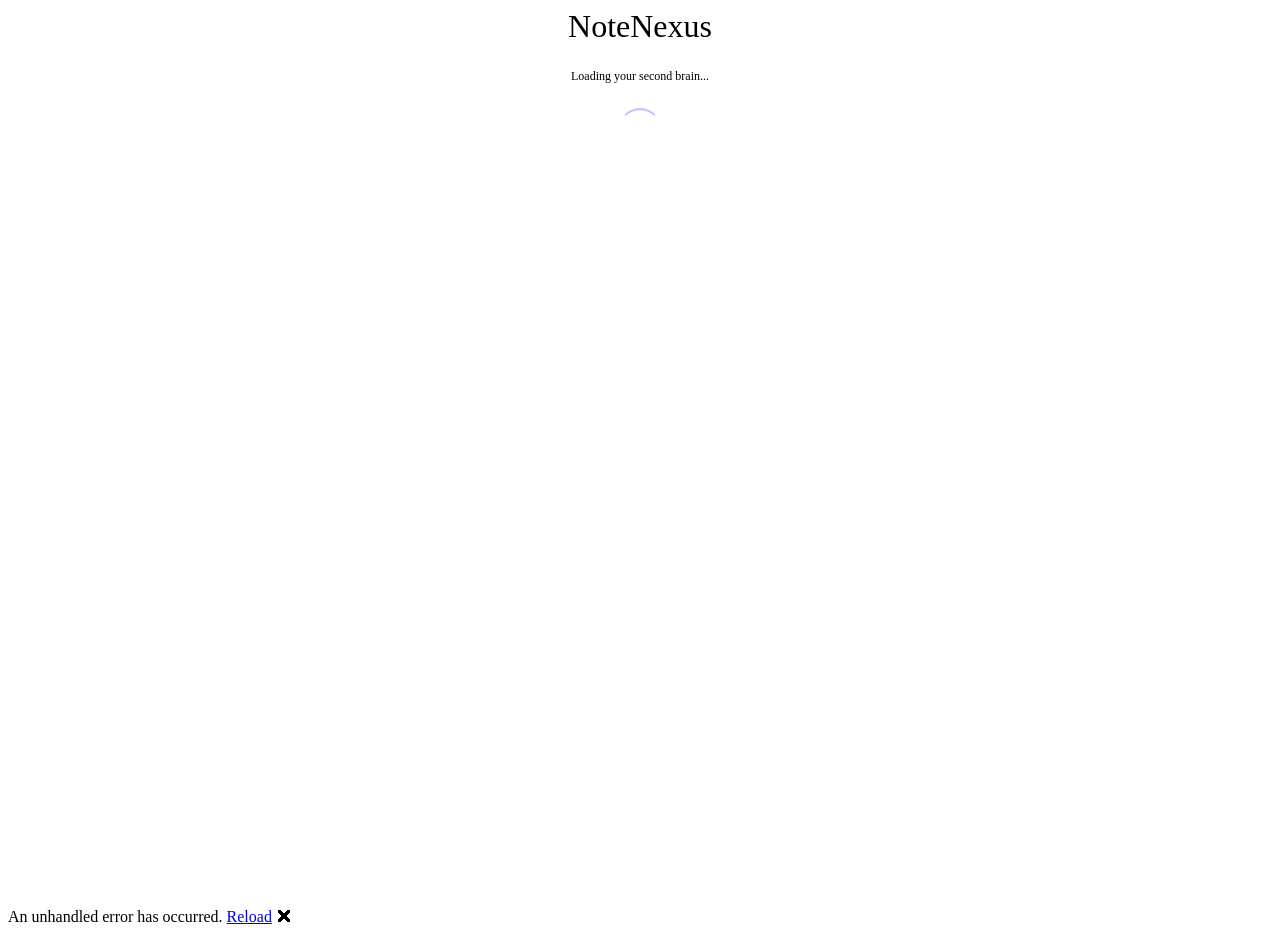
==== commit 946ee7f1: "fix: replace default blazor favicon with official notenexus icon SVG" ====
--- a/note-nexus-client/wwwroot/index.html
+++ b/note-nexus-client/wwwroot/index.html
@@ -9,20 +9,28 @@
     <base href="/" />
     <link rel="preconnect" href="https://fonts.googleapis.com">
     <link rel="preconnect" href="https://fonts.gstatic.com" crossorigin>
-    <link href="https://fonts.googleapis.com/css2?family=Fraunces:ital,opsz,wght@0,9..144,300;0,9..144,500;1,9..144,300&family=DM+Sans:wght@300;400;500&display=swap" rel="stylesheet">
+    <link
+        href="https://fonts.googleapis.com/css2?family=Fraunces:ital,opsz,wght@0,9..144,300;0,9..144,500;1,9..144,300&family=DM+Sans:wght@300;400;500&display=swap"
+        rel="stylesheet">
     <link rel="stylesheet" href="https://cdn.jsdelivr.net/npm/bootstrap-icons@1.11.3/font/bootstrap-icons.min.css">
     <link rel="stylesheet" href="css/app.css" />
     <link rel="stylesheet" href="css/dashboard-redesign.css" />
-    <link rel="icon" type="image/png" href="favicon.png" />
+    <link rel="icon" type="image/svg+xml" href="images/notenexus_icon_only.svg" />
 </head>
 
 <body>
     <div id="app">
         <div class="nn-root" style="height:100vh; justify-content:center; align-items:center;">
-            <div style="display:flex; flex-direction:column; align-items:center; gap:24px; animation: fadeIn 0.8s ease-out;">
-                <img src="images/notenexus_concept2_transparent.svg" alt="NoteNexus" style="width:240px; height:auto;" />
+            <div
+                style="display:flex; flex-direction:column; align-items:center; gap:24px; animation: fadeIn 0.8s ease-out;">
+                <div class="nn-logo-mark" style="font-size:32px; gap:12px;">
+                    <span class="nn-logo-dot" style="width:12px; height:12px;"></span>
+                    NoteNexus
+                </div>
                 <div class="nn-logo-sub" style="font-size:12px;">Loading your second brain...</div>
-                <div style="width:40px; height:40px; border:2px solid rgba(255,255,255,0.1); border-top-color:rgba(167,139,250,0.6); border-radius:50%; animation:spin 0.8s linear infinite;"></div>
+                <div
+                    style="width:40px; height:40px; border:2px solid rgba(255,255,255,0.1); border-top-color:rgba(167,139,250,0.6); border-radius:50%; animation:spin 0.8s linear infinite;">
+                </div>
             </div>
         </div>
     </div>
@@ -34,11 +42,27 @@
     </div>
 
     <style>
-        @keyframes spin { to { transform: rotate(360deg); } }
-        @keyframes fadeIn { from { opacity: 0; transform: translateY(10px); } to { opacity: 1; transform: translateY(0); } }
+        @keyframes spin {
+            to {
+                transform: rotate(360deg);
+            }
+        }
+
+        @keyframes fadeIn {
+            from {
+                opacity: 0;
+                transform: translateY(10px);
+            }
+
+            to {
+                opacity: 1;
+                transform: translateY(0);
+            }
+        }
     </style>
 
     <script src="js/theme.js"></script>
     <script src="_framework/blazor.webassembly.js"></script>
 </body>
+
 </html>
--- a/note-nexus-client/wwwroot/css/dashboard-redesign.css
+++ b/note-nexus-client/wwwroot/css/dashboard-redesign.css
@@ -12,7 +12,7 @@
 .nn-sidebar {
   width: 220px;
   background: #111114;
-  border-right: 0.5px solid rgba(255,255,255,0.07);
+  border-right: 0.5px solid rgba(255, 255, 255, 0.07);
   display: flex;
   flex-direction: column;
   padding: 24px 0;
@@ -21,30 +21,31 @@
 
 .nn-logo {
   padding: 0 20px 28px;
-  border-bottom: 0.5px solid rgba(255,255,255,0.06);
-}
-
-.nn-logo-img {
-  width: 140px;
-  height: auto;
-  display: block;
-}
-
-.nn-logo-img-sm {
-  width: 110px;
-  height: auto;
-  display: block;
-}
-
-.nn-logo-img-auth {
-  width: 180px;
-  height: auto;
-  display: block;
+  border-bottom: 0.5px solid rgba(255, 255, 255, 0.06);
+}
+
+.nn-logo-mark {
+  font-family: 'Fraunces', serif;
+  font-weight: 500;
+  font-size: 20px;
+  color: #fff;
+  letter-spacing: -0.5px;
+  display: flex;
+  align-items: center;
+  gap: 8px;
+}
+
+.nn-logo-dot {
+  width: 8px;
+  height: 8px;
+  background: linear-gradient(135deg, #a78bfa, #60a5fa);
+  border-radius: 50%;
+  display: inline-block;
 }
 
 .nn-logo-sub {
   font-size: 10px;
-  color: rgba(255,255,255,0.3);
+  color: rgba(255, 255, 255, 0.3);
   margin-top: 2px;
   letter-spacing: 1px;
   text-transform: uppercase;
@@ -55,15 +56,15 @@
   padding: 16px 20px 0;
   font-size: 10px;
   letter-spacing: 1px;
-  color: rgba(255,255,255,0.25);
+  color: rgba(255, 255, 255, 0.25);
   text-transform: uppercase;
   font-weight: 500;
 }
 
 .nn-user-badge {
   margin: 8px 12px 16px;
-  background: rgba(255,255,255,0.04);
-  border: 0.5px solid rgba(255,255,255,0.08);
+  background: rgba(255, 255, 255, 0.04);
+  border: 0.5px solid rgba(255, 255, 255, 0.08);
   border-radius: 8px;
   padding: 8px 10px;
   display: flex;
@@ -73,17 +74,22 @@
 }
 
 .nn-avatar {
-  width: 26px; height: 26px;
+  width: 26px;
+  height: 26px;
   border-radius: 50%;
   background: linear-gradient(135deg, #a78bfa 0%, #60a5fa 100%);
-  display: flex; align-items: center; justify-content: center;
-  font-size: 10px; font-weight: 500; color: #fff;
+  display: flex;
+  align-items: center;
+  justify-content: center;
+  font-size: 10px;
+  font-weight: 500;
+  color: #fff;
   flex-shrink: 0;
 }
 
 .nn-user-name {
   font-size: 12px;
-  color: rgba(255,255,255,0.65);
+  color: rgba(255, 255, 255, 0.65);
   white-space: nowrap;
   overflow: hidden;
   text-overflow: ellipsis;
@@ -97,7 +103,7 @@
 .nn-nav-label {
   font-size: 10px;
   letter-spacing: 1px;
-  color: rgba(255,255,255,0.2);
+  color: rgba(255, 255, 255, 0.2);
   text-transform: uppercase;
   padding: 12px 8px 6px;
   font-weight: 500;
@@ -110,7 +116,7 @@
   padding: 9px 10px;
   border-radius: 8px;
   cursor: pointer;
-  color: rgba(255,255,255,0.45);
+  color: rgba(255, 255, 255, 0.45);
   font-size: 13.5px;
   font-weight: 400;
   transition: all 0.15s;
@@ -119,25 +125,29 @@
 }
 
 .nn-nav-item:hover {
-  background: rgba(255,255,255,0.05);
-  color: rgba(255,255,255,0.8);
+  background: rgba(255, 255, 255, 0.05);
+  color: rgba(255, 255, 255, 0.8);
 }
 
 .nn-nav-item.active {
-  background: rgba(167,139,250,0.12);
+  background: rgba(167, 139, 250, 0.12);
   color: #c4b5fd;
 }
 
 .nn-nav-icon {
-  width: 15px; height: 15px; opacity: 0.7;
+  width: 15px;
+  height: 15px;
+  opacity: 0.7;
   flex-shrink: 0;
 }
 
-.nn-nav-item.active .nn-nav-icon { opacity: 1; }
+.nn-nav-item.active .nn-nav-icon {
+  opacity: 1;
+}
 
 .nn-nav-count {
   margin-left: auto;
-  background: rgba(167,139,250,0.2);
+  background: rgba(167, 139, 250, 0.2);
   color: #a78bfa;
   font-size: 10px;
   font-weight: 500;
@@ -147,23 +157,29 @@
 
 .nn-sidebar-footer {
   padding: 16px 12px 0;
-  border-top: 0.5px solid rgba(255,255,255,0.06);
+  border-top: 0.5px solid rgba(255, 255, 255, 0.06);
 }
 
 .nn-logout-btn {
   width: 100%;
   padding: 8px 10px;
   border-radius: 8px;
-  border: 0.5px solid rgba(255,255,255,0.08);
+  border: 0.5px solid rgba(255, 255, 255, 0.08);
   background: transparent;
-  color: rgba(255,255,255,0.3);
+  color: rgba(255, 255, 255, 0.3);
   font-size: 12px;
   font-family: 'DM Sans', sans-serif;
   cursor: pointer;
-  display: flex; align-items: center; gap: 8px;
+  display: flex;
+  align-items: center;
+  gap: 8px;
   transition: all 0.15s;
 }
-.nn-logout-btn:hover { color: rgba(255,255,255,0.6); background: rgba(255,255,255,0.04); }
+
+.nn-logout-btn:hover {
+  color: rgba(255, 255, 255, 0.6);
+  background: rgba(255, 255, 255, 0.04);
+}
 
 .nn-main {
   flex: 1;
@@ -175,7 +191,7 @@
 
 .nn-topbar {
   height: 52px;
-  border-bottom: 0.5px solid rgba(255,255,255,0.06);
+  border-bottom: 0.5px solid rgba(255, 255, 255, 0.06);
   display: flex;
   align-items: center;
   padding: 0 24px;
@@ -185,36 +201,45 @@
 
 .nn-breadcrumb {
   font-size: 13px;
-  color: rgba(255,255,255,0.3);
-  display: flex; align-items: center; gap: 6px;
-}
-
-.nn-breadcrumb span { color: rgba(255,255,255,0.65); }
+  color: rgba(255, 255, 255, 0.3);
+  display: flex;
+  align-items: center;
+  gap: 6px;
+}
+
+.nn-breadcrumb span {
+  color: rgba(255, 255, 255, 0.65);
+}
 
 .nn-topbar-actions {
   margin-left: auto;
-  display: flex; align-items: center; gap: 8px;
+  display: flex;
+  align-items: center;
+  gap: 8px;
 }
 
 .nn-search {
-  background: rgba(255,255,255,0.05);
-  border: 0.5px solid rgba(255,255,255,0.08);
+  background: rgba(255, 255, 255, 0.05);
+  border: 0.5px solid rgba(255, 255, 255, 0.08);
   border-radius: 8px;
   padding: 6px 12px;
   font-size: 12px;
-  color: rgba(255,255,255,0.5);
+  color: rgba(255, 255, 255, 0.5);
   font-family: 'DM Sans', sans-serif;
   width: 160px;
 }
 
 .nn-icon-btn {
-  width: 32px; height: 32px;
-  border-radius: 8px;
-  border: 0.5px solid rgba(255,255,255,0.08);
-  background: rgba(255,255,255,0.04);
-  display: flex; align-items: center; justify-content: center;
+  width: 32px;
+  height: 32px;
+  border-radius: 8px;
+  border: 0.5px solid rgba(255, 255, 255, 0.08);
+  background: rgba(255, 255, 255, 0.04);
+  display: flex;
+  align-items: center;
+  justify-content: center;
   cursor: pointer;
-  color: rgba(255,255,255,0.4);
+  color: rgba(255, 255, 255, 0.4);
 }
 
 .nn-content {
@@ -235,15 +260,15 @@
 }
 
 .nn-stat {
-  background: rgba(255,255,255,0.03);
-  border: 0.5px solid rgba(255,255,255,0.07);
+  background: rgba(255, 255, 255, 0.03);
+  border: 0.5px solid rgba(255, 255, 255, 0.07);
   border-radius: 10px;
   padding: 14px 16px;
 }
 
 .nn-stat-label {
   font-size: 11px;
-  color: rgba(255,255,255,0.3);
+  color: rgba(255, 255, 255, 0.3);
   text-transform: uppercase;
   letter-spacing: 0.8px;
   font-weight: 500;
@@ -266,7 +291,7 @@
 
 .nn-card {
   background: #111114;
-  border: 0.5px solid rgba(255,255,255,0.07);
+  border: 0.5px solid rgba(255, 255, 255, 0.07);
   border-radius: 14px;
   padding: 20px;
   display: flex;
@@ -287,41 +312,54 @@
   font-weight: 500;
   color: #fff;
   letter-spacing: -0.3px;
-  display: flex; align-items: center; gap: 8px;
+  display: flex;
+  align-items: center;
+  gap: 8px;
 }
 
 .nn-card-icon {
-  width: 28px; height: 28px;
-  border-radius: 8px;
-  display: flex; align-items: center; justify-content: center;
+  width: 28px;
+  height: 28px;
+  border-radius: 8px;
+  display: flex;
+  align-items: center;
+  justify-content: center;
   font-size: 13px;
 }
 
-.nn-card-icon.todo { background: rgba(167,139,250,0.15); }
-.nn-card-icon.notes { background: rgba(251,191,36,0.12); }
+.nn-card-icon.todo {
+  background: rgba(167, 139, 250, 0.15);
+}
+
+.nn-card-icon.notes {
+  background: rgba(251, 191, 36, 0.12);
+}
 
 .nn-add-row {
-  display: flex; gap: 8px;
+  display: flex;
+  gap: 8px;
 }
 
 .nn-input {
   flex: 1;
-  background: rgba(255,255,255,0.04);
-  border: 0.5px solid rgba(255,255,255,0.1);
+  background: rgba(255, 255, 255, 0.04);
+  border: 0.5px solid rgba(255, 255, 255, 0.1);
   border-radius: 8px;
   padding: 8px 12px;
   font-size: 13px;
-  color: rgba(255,255,255,0.7);
+  color: rgba(255, 255, 255, 0.7);
   font-family: 'DM Sans', sans-serif;
   outline: none;
 }
 
 .nn-input:focus {
-  border-color: rgba(167,139,250,0.4);
-  background: rgba(167,139,250,0.05);
-}
-
-.nn-input::placeholder { color: rgba(255,255,255,0.2); }
+  border-color: rgba(167, 139, 250, 0.4);
+  background: rgba(167, 139, 250, 0.05);
+}
+
+.nn-input::placeholder {
+  color: rgba(255, 255, 255, 0.2);
+}
 
 .nn-btn-primary {
   background: linear-gradient(135deg, #7c3aed, #4f46e5);
@@ -337,32 +375,41 @@
 }
 
 .nn-task-list {
-  display: flex; flex-direction: column; gap: 6px;
+  display: flex;
+  flex-direction: column;
+  gap: 6px;
 }
 
 .nn-task {
-  display: flex; align-items: center; gap: 10px;
+  display: flex;
+  align-items: center;
+  gap: 10px;
   padding: 9px 10px;
   border-radius: 8px;
-  background: rgba(255,255,255,0.02);
-  border: 0.5px solid rgba(255,255,255,0.05);
+  background: rgba(255, 255, 255, 0.02);
+  border: 0.5px solid rgba(255, 255, 255, 0.05);
   cursor: pointer;
   transition: all 0.15s;
 }
 
-.nn-task:hover { background: rgba(255,255,255,0.05); }
+.nn-task:hover {
+  background: rgba(255, 255, 255, 0.05);
+}
 
 .nn-task.done .nn-task-text {
   text-decoration: line-through;
-  color: rgba(255,255,255,0.2);
+  color: rgba(255, 255, 255, 0.2);
 }
 
 .nn-checkbox {
-  width: 16px; height: 16px;
+  width: 16px;
+  height: 16px;
   border-radius: 4px;
-  border: 1.5px solid rgba(255,255,255,0.15);
+  border: 1.5px solid rgba(255, 255, 255, 0.15);
   flex-shrink: 0;
-  display: flex; align-items: center; justify-content: center;
+  display: flex;
+  align-items: center;
+  justify-content: center;
 }
 
 .nn-task.done .nn-checkbox {
@@ -371,7 +418,8 @@
 }
 
 .nn-check-mark {
-  width: 8px; height: 5px;
+  width: 8px;
+  height: 5px;
   border-bottom: 1.5px solid #fff;
   border-left: 1.5px solid #fff;
   transform: rotate(-45deg) translateY(-1px);
@@ -379,7 +427,7 @@
 
 .nn-task-text {
   font-size: 13px;
-  color: rgba(255,255,255,0.65);
+  color: rgba(255, 255, 255, 0.65);
   flex: 1;
 }
 
@@ -390,17 +438,28 @@
   font-weight: 500;
 }
 
-.nn-tag-high { background: rgba(239,68,68,0.12); color: #f87171; }
-.nn-tag-mid { background: rgba(251,191,36,0.12); color: #fbbf24; }
-.nn-tag-low { background: rgba(52,211,153,0.12); color: #34d399; }
+.nn-tag-high {
+  background: rgba(239, 68, 68, 0.12);
+  color: #f87171;
+}
+
+.nn-tag-mid {
+  background: rgba(251, 191, 36, 0.12);
+  color: #fbbf24;
+}
+
+.nn-tag-low {
+  background: rgba(52, 211, 153, 0.12);
+  color: #34d399;
+}
 
 .nn-textarea {
-  background: rgba(255,255,255,0.03);
-  border: 0.5px solid rgba(255,255,255,0.08);
+  background: rgba(255, 255, 255, 0.03);
+  border: 0.5px solid rgba(255, 255, 255, 0.08);
   border-radius: 8px;
   padding: 10px 12px;
   font-size: 13px;
-  color: rgba(255,255,255,0.6);
+  color: rgba(255, 255, 255, 0.6);
   font-family: 'DM Sans', sans-serif;
   resize: none;
   flex: 1;
@@ -410,33 +469,38 @@
 }
 
 .nn-textarea:focus {
-  border-color: rgba(251,191,36,0.3);
-  background: rgba(251,191,36,0.03);
-}
-
-.nn-textarea::placeholder { color: rgba(255,255,255,0.18); }
+  border-color: rgba(251, 191, 36, 0.3);
+  background: rgba(251, 191, 36, 0.03);
+}
+
+.nn-textarea::placeholder {
+  color: rgba(255, 255, 255, 0.18);
+}
 
 .nn-note-actions {
-  display: flex; justify-content: space-between; align-items: center;
+  display: flex;
+  justify-content: space-between;
+  align-items: center;
 }
 
 .nn-tag-row {
-  display: flex; gap: 6px;
+  display: flex;
+  gap: 6px;
 }
 
 .nn-note-tag {
   font-size: 10px;
   padding: 3px 8px;
   border-radius: 20px;
-  background: rgba(255,255,255,0.05);
-  border: 0.5px solid rgba(255,255,255,0.08);
-  color: rgba(255,255,255,0.35);
+  background: rgba(255, 255, 255, 0.05);
+  border: 0.5px solid rgba(255, 255, 255, 0.08);
+  color: rgba(255, 255, 255, 0.35);
   cursor: pointer;
 }
 
 .nn-btn-save {
-  background: rgba(251,191,36,0.15);
-  border: 0.5px solid rgba(251,191,36,0.25);
+  background: rgba(251, 191, 36, 0.15);
+  border: 0.5px solid rgba(251, 191, 36, 0.25);
   border-radius: 8px;
   padding: 7px 14px;
   font-size: 12px;
@@ -447,19 +511,24 @@
 }
 
 .nn-saved-notes {
-  display: flex; flex-direction: column; gap: 6px;
+  display: flex;
+  flex-direction: column;
+  gap: 6px;
 }
 
 .nn-note-pill {
-  display: flex; align-items: center; gap: 8px;
+  display: flex;
+  align-items: center;
+  gap: 8px;
   padding: 7px 10px;
-  background: rgba(255,255,255,0.02);
-  border: 0.5px solid rgba(255,255,255,0.05);
+  background: rgba(255, 255, 255, 0.02);
+  border: 0.5px solid rgba(255, 255, 255, 0.05);
   border-radius: 7px;
 }
 
 .nn-note-pill-dot {
-  width: 6px; height: 6px;
+  width: 6px;
+  height: 6px;
   border-radius: 50%;
   background: #fbbf24;
   flex-shrink: 0;
@@ -467,7 +536,7 @@
 
 .nn-note-pill-text {
   font-size: 12px;
-  color: rgba(255,255,255,0.45);
+  color: rgba(255, 255, 255, 0.45);
   flex: 1;
   white-space: nowrap;
   overflow: hidden;
@@ -476,25 +545,35 @@
 
 .nn-note-pill-time {
   font-size: 10px;
-  color: rgba(255,255,255,0.2);
+  color: rgba(255, 255, 255, 0.2);
 }
 
 .nn-glow {
   position: absolute;
-  width: 300px; height: 300px;
+  width: 300px;
+  height: 300px;
   border-radius: 50%;
   filter: blur(80px);
   pointer-events: none;
   opacity: 0.07;
 }
 
-.nn-glow-purple { background: #7c3aed; top: -80px; right: 80px; }
-.nn-glow-blue { background: #2563eb; bottom: -100px; right: 200px; }
+.nn-glow-purple {
+  background: #7c3aed;
+  top: -80px;
+  right: 80px;
+}
+
+.nn-glow-blue {
+  background: #2563eb;
+  bottom: -100px;
+  right: 200px;
+}
 
 /* --- AUTH PAGES --- */
 .nn-auth-card {
   background: #111114;
-  border: 0.5px solid rgba(255,255,255,0.07);
+  border: 0.5px solid rgba(255, 255, 255, 0.07);
   border-radius: 14px;
   padding: 32px;
   width: 100%;
@@ -515,7 +594,7 @@
 
 .nn-auth-subtitle {
   font-size: 13px;
-  color: rgba(255,255,255,0.3);
+  color: rgba(255, 255, 255, 0.3);
   margin: -12px 0 0;
 }
 
@@ -527,13 +606,13 @@
 
 .nn-auth-label {
   font-size: 12px;
-  color: rgba(255,255,255,0.4);
+  color: rgba(255, 255, 255, 0.4);
   font-weight: 500;
 }
 
 .nn-auth-error {
-  background: rgba(239,68,68,0.1);
-  border: 0.5px solid rgba(239,68,68,0.2);
+  background: rgba(239, 68, 68, 0.1);
+  border: 0.5px solid rgba(239, 68, 68, 0.2);
   border-radius: 8px;
   padding: 10px 14px;
   font-size: 12px;
@@ -553,7 +632,7 @@
 .nn-auth-footer {
   text-align: center;
   font-size: 12px;
-  color: rgba(255,255,255,0.3);
+  color: rgba(255, 255, 255, 0.3);
 }
 
 .nn-auth-link {
@@ -577,9 +656,9 @@
 .nn-auth-card textarea,
 .nn-auth-root input,
 .nn-auth-root textarea {
-  background-color: rgba(255,255,255,0.04) !important;
-  color: rgba(255,255,255,0.7) !important;
-  border-color: rgba(255,255,255,0.1) !important;
+  background-color: rgba(255, 255, 255, 0.04) !important;
+  color: rgba(255, 255, 255, 0.7) !important;
+  border-color: rgba(255, 255, 255, 0.1) !important;
   border-radius: 8px;
   font-family: 'DM Sans', sans-serif;
 }
@@ -590,8 +669,8 @@
 .nn-auth-card textarea:focus,
 .nn-auth-root input:focus,
 .nn-auth-root textarea:focus {
-  border-color: rgba(167,139,250,0.4) !important;
-  background-color: rgba(167,139,250,0.05) !important;
+  border-color: rgba(167, 139, 250, 0.4) !important;
+  background-color: rgba(167, 139, 250, 0.05) !important;
   outline: none;
 }
 
@@ -599,7 +678,7 @@
 .nn-root textarea::placeholder,
 .nn-auth-card input::placeholder,
 .nn-auth-card textarea::placeholder {
-  color: rgba(255,255,255,0.2) !important;
+  color: rgba(255, 255, 255, 0.2) !important;
 }
 
 /* Force body dark background for auth pages */
@@ -626,7 +705,7 @@
   transform: translateY(-50%);
   background: none;
   border: none;
-  color: rgba(255,255,255,0.3);
+  color: rgba(255, 255, 255, 0.3);
   cursor: pointer;
   padding: 4px;
   font-size: 14px;
@@ -634,7 +713,7 @@
 }
 
 .nn-password-toggle:hover {
-  color: rgba(255,255,255,0.6);
+  color: rgba(255, 255, 255, 0.6);
 }
 
 /* Auth card input consistency */
@@ -655,7 +734,7 @@
 /* --- BLAZOR ERROR UI --- */
 #blazor-error-ui {
   background: #1a1a1e;
-  border-top: 1px solid rgba(239,68,68,0.3);
+  border-top: 1px solid rgba(239, 68, 68, 0.3);
   bottom: 0;
   display: none;
   left: 0;
@@ -683,39 +762,47 @@
    MOBILE BOTTOM NAVIGATION BAR
    ======================================== */
 .nn-bottom-nav {
-  display: none; /* Hidden on desktop */
+  display: none;
+  /* Hidden on desktop */
 }
 
 /* ========================================
    MOBILE TOPBAR (replaces desktop topbar)
    ======================================== */
 .nn-mobile-topbar {
-  display: none; /* Hidden on desktop */
+  display: none;
+  /* Hidden on desktop */
 }
 
 /* ========================================
    GREETING SECTION
    ======================================== */
 .nn-greeting {
-  display: none; /* Hidden on desktop */
+  display: none;
+  /* Hidden on desktop */
 }
 
 /* ========================================
    MOBILE RESPONSIVENESS
    ======================================== */
 @media (max-width: 768px) {
+
   /* Hide desktop sidebar */
-  .nn-sidebar { display: none !important; }
+  .nn-sidebar {
+    display: none !important;
+  }
 
   /* Hide desktop topbar */
-  .nn-topbar { display: none !important; }
+  .nn-topbar {
+    display: none !important;
+  }
 
   /* Show mobile topbar */
   .nn-mobile-topbar {
     display: flex !important;
     height: 48px;
     background: #111114;
-    border-bottom: 0.5px solid rgba(255,255,255,0.06);
+    border-bottom: 0.5px solid rgba(255, 255, 255, 0.06);
     align-items: center;
     padding: 0 16px;
     gap: 10px;
@@ -723,27 +810,48 @@
   }
 
   .nn-mobile-logo {
+    font-family: 'Fraunces', serif;
+    font-size: 16px;
+    font-weight: 500;
+    color: #fff;
+    letter-spacing: -0.3px;
     display: flex;
     align-items: center;
+    gap: 6px;
     flex: 1;
   }
 
+  .nn-mobile-logo-dot {
+    width: 6px;
+    height: 6px;
+    background: #a78bfa;
+    border-radius: 50%;
+  }
+
   .nn-mobile-avatar {
-    width: 28px; height: 28px;
+    width: 28px;
+    height: 28px;
     border-radius: 50%;
     background: linear-gradient(135deg, #7c3aed, #4f46e5);
-    display: flex; align-items: center; justify-content: center;
-    font-size: 10px; font-weight: 500; color: #fff;
+    display: flex;
+    align-items: center;
+    justify-content: center;
+    font-size: 10px;
+    font-weight: 500;
+    color: #fff;
     flex-shrink: 0;
   }
 
   .nn-icon-btn-sm {
-    width: 28px; height: 28px;
+    width: 28px;
+    height: 28px;
     border-radius: 7px;
-    border: 0.5px solid rgba(255,255,255,0.1);
-    background: rgba(255,255,255,0.04);
-    display: flex; align-items: center; justify-content: center;
-    color: rgba(255,255,255,0.4);
+    border: 0.5px solid rgba(255, 255, 255, 0.1);
+    background: rgba(255, 255, 255, 0.04);
+    display: flex;
+    align-items: center;
+    justify-content: center;
+    color: rgba(255, 255, 255, 0.4);
   }
 
   /* Show greeting */
@@ -754,7 +862,7 @@
 
   .nn-greeting-sub {
     font-size: 10px;
-    color: rgba(255,255,255,0.3);
+    color: rgba(255, 255, 255, 0.3);
     letter-spacing: 0.8px;
     text-transform: uppercase;
     font-weight: 500;
@@ -779,7 +887,8 @@
     grid-template-columns: 1fr;
     padding: 14px 12px;
     gap: 12px;
-    padding-bottom: 72px; /* Space for bottom nav */
+    padding-bottom: 72px;
+    /* Space for bottom nav */
   }
 
   /* Compact stat cards */
@@ -803,7 +912,8 @@
   }
 
   .nn-stat-delta {
-    display: none; /* Hide delta text on mobile for compactness */
+    display: none;
+    /* Hide delta text on mobile for compactness */
   }
 
   /* Compact cards */
@@ -817,7 +927,7 @@
 
   .nn-card-header {
     padding: 12px 14px;
-    border-bottom: 0.5px solid rgba(255,255,255,0.05);
+    border-bottom: 0.5px solid rgba(255, 255, 255, 0.05);
   }
 
   .nn-card-title {
@@ -825,18 +935,20 @@
   }
 
   .nn-card-icon {
-    width: 22px; height: 22px;
+    width: 22px;
+    height: 22px;
     border-radius: 6px;
   }
 
   .nn-card-icon svg {
-    width: 11px; height: 11px;
+    width: 11px;
+    height: 11px;
   }
 
   /* Compact add row */
   .nn-add-row {
     padding: 10px 14px;
-    border-bottom: 0.5px solid rgba(255,255,255,0.04);
+    border-bottom: 0.5px solid rgba(255, 255, 255, 0.04);
   }
 
   .nn-input {
@@ -861,7 +973,7 @@
     padding: 9px 14px;
     border-radius: 0;
     border: none;
-    border-top: 0.5px solid rgba(255,255,255,0.04);
+    border-top: 0.5px solid rgba(255, 255, 255, 0.04);
     background: transparent;
   }
 
@@ -870,11 +982,13 @@
   }
 
   .nn-checkbox {
-    width: 15px; height: 15px;
+    width: 15px;
+    height: 15px;
   }
 
   .nn-check-mark {
-    width: 7px; height: 4px;
+    width: 7px;
+    height: 4px;
   }
 
   .nn-task-text {
@@ -920,12 +1034,13 @@
     padding: 8px 14px;
     border-radius: 0;
     border: none;
-    border-top: 0.5px solid rgba(255,255,255,0.04);
+    border-top: 0.5px solid rgba(255, 255, 255, 0.04);
     background: transparent;
   }
 
   .nn-note-pill-dot {
-    width: 5px; height: 5px;
+    width: 5px;
+    height: 5px;
   }
 
   .nn-note-pill-text {
@@ -941,7 +1056,7 @@
     right: 0;
     height: 56px;
     background: #111114;
-    border-top: 0.5px solid rgba(255,255,255,0.07);
+    border-top: 0.5px solid rgba(255, 255, 255, 0.07);
     align-items: center;
     justify-content: space-around;
     padding: 0 8px;
@@ -960,12 +1075,12 @@
   }
 
   .nn-nav-tab.active {
-    background: rgba(167,139,250,0.12);
+    background: rgba(167, 139, 250, 0.12);
   }
 
   .nn-nav-tab-label {
     font-size: 9px;
-    color: rgba(255,255,255,0.3);
+    color: rgba(255, 255, 255, 0.3);
     letter-spacing: 0.3px;
   }
 
@@ -974,15 +1089,22 @@
   }
 
   .nn-nav-tab svg {
-    width: 16px; height: 16px;
+    width: 16px;
+    height: 16px;
   }
 
   /* Auth card mobile */
-  .nn-auth-card { margin: 0 16px; }
+  .nn-auth-card {
+    margin: 0 16px;
+  }
 
   /* Glow effects - less prominent on mobile */
-  .nn-glow { opacity: 0.04; }
+  .nn-glow {
+    opacity: 0.04;
+  }
 
   /* Search bar hidden on mobile (icon only) */
-  .nn-search { display: none; }
-}
+  .nn-search {
+    display: none;
+  }
+}
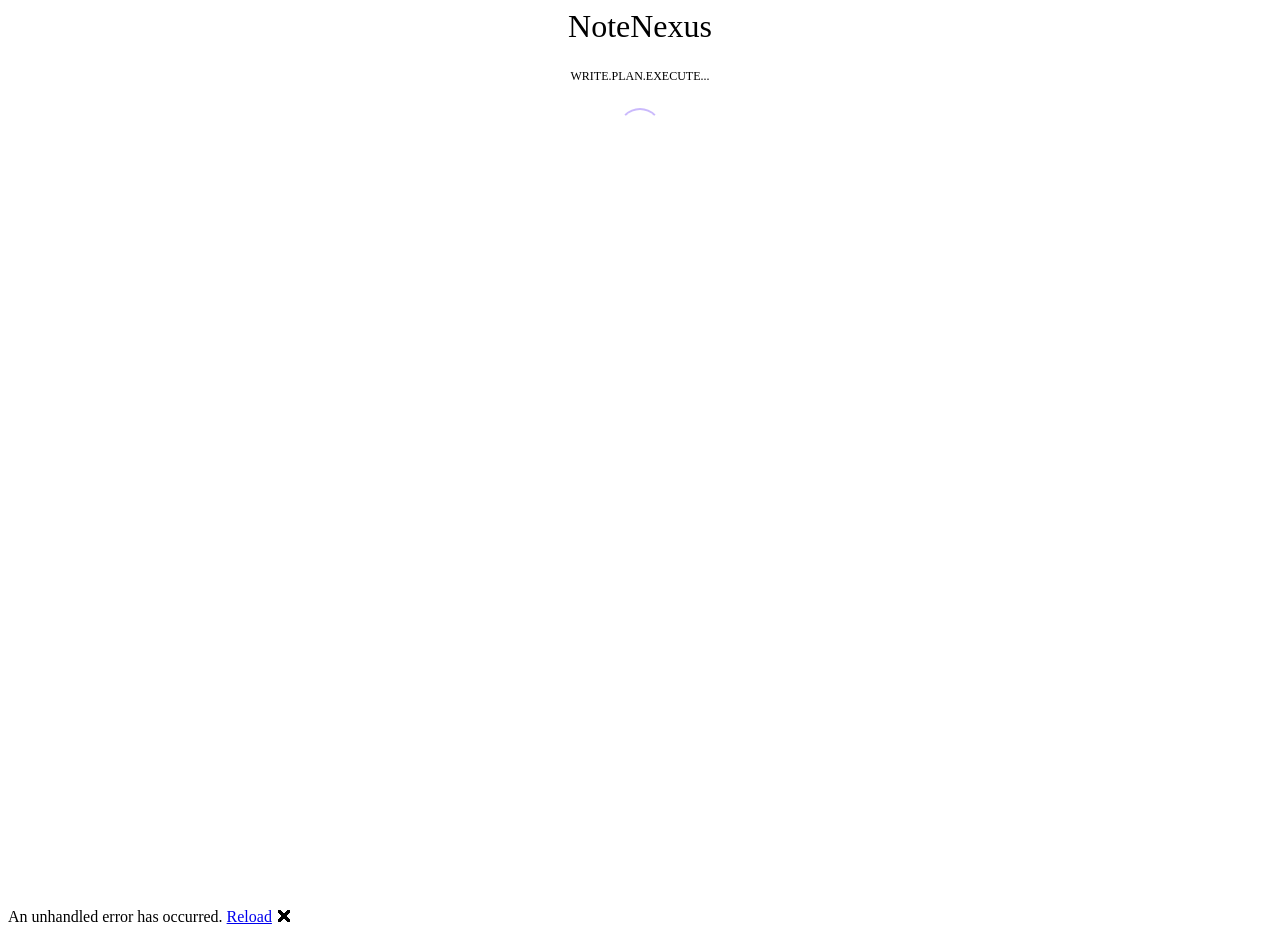
==== commit 85152507: "Update loading message in index.html" ====
--- a/note-nexus-client/wwwroot/index.html
+++ b/note-nexus-client/wwwroot/index.html
@@ -27,7 +27,7 @@
                     <span class="nn-logo-dot" style="width:12px; height:12px;"></span>
                     NoteNexus
                 </div>
-                <div class="nn-logo-sub" style="font-size:12px;">Loading your second brain...</div>
+                <div class="nn-logo-sub" style="font-size:12px;">WRITE.PLAN.EXECUTE...</div>
                 <div
                     style="width:40px; height:40px; border:2px solid rgba(255,255,255,0.1); border-top-color:rgba(167,139,250,0.6); border-radius:50%; animation:spin 0.8s linear infinite;">
                 </div>
@@ -65,4 +65,4 @@
     <script src="_framework/blazor.webassembly.js"></script>
 </body>
 
-</html>+</html>
